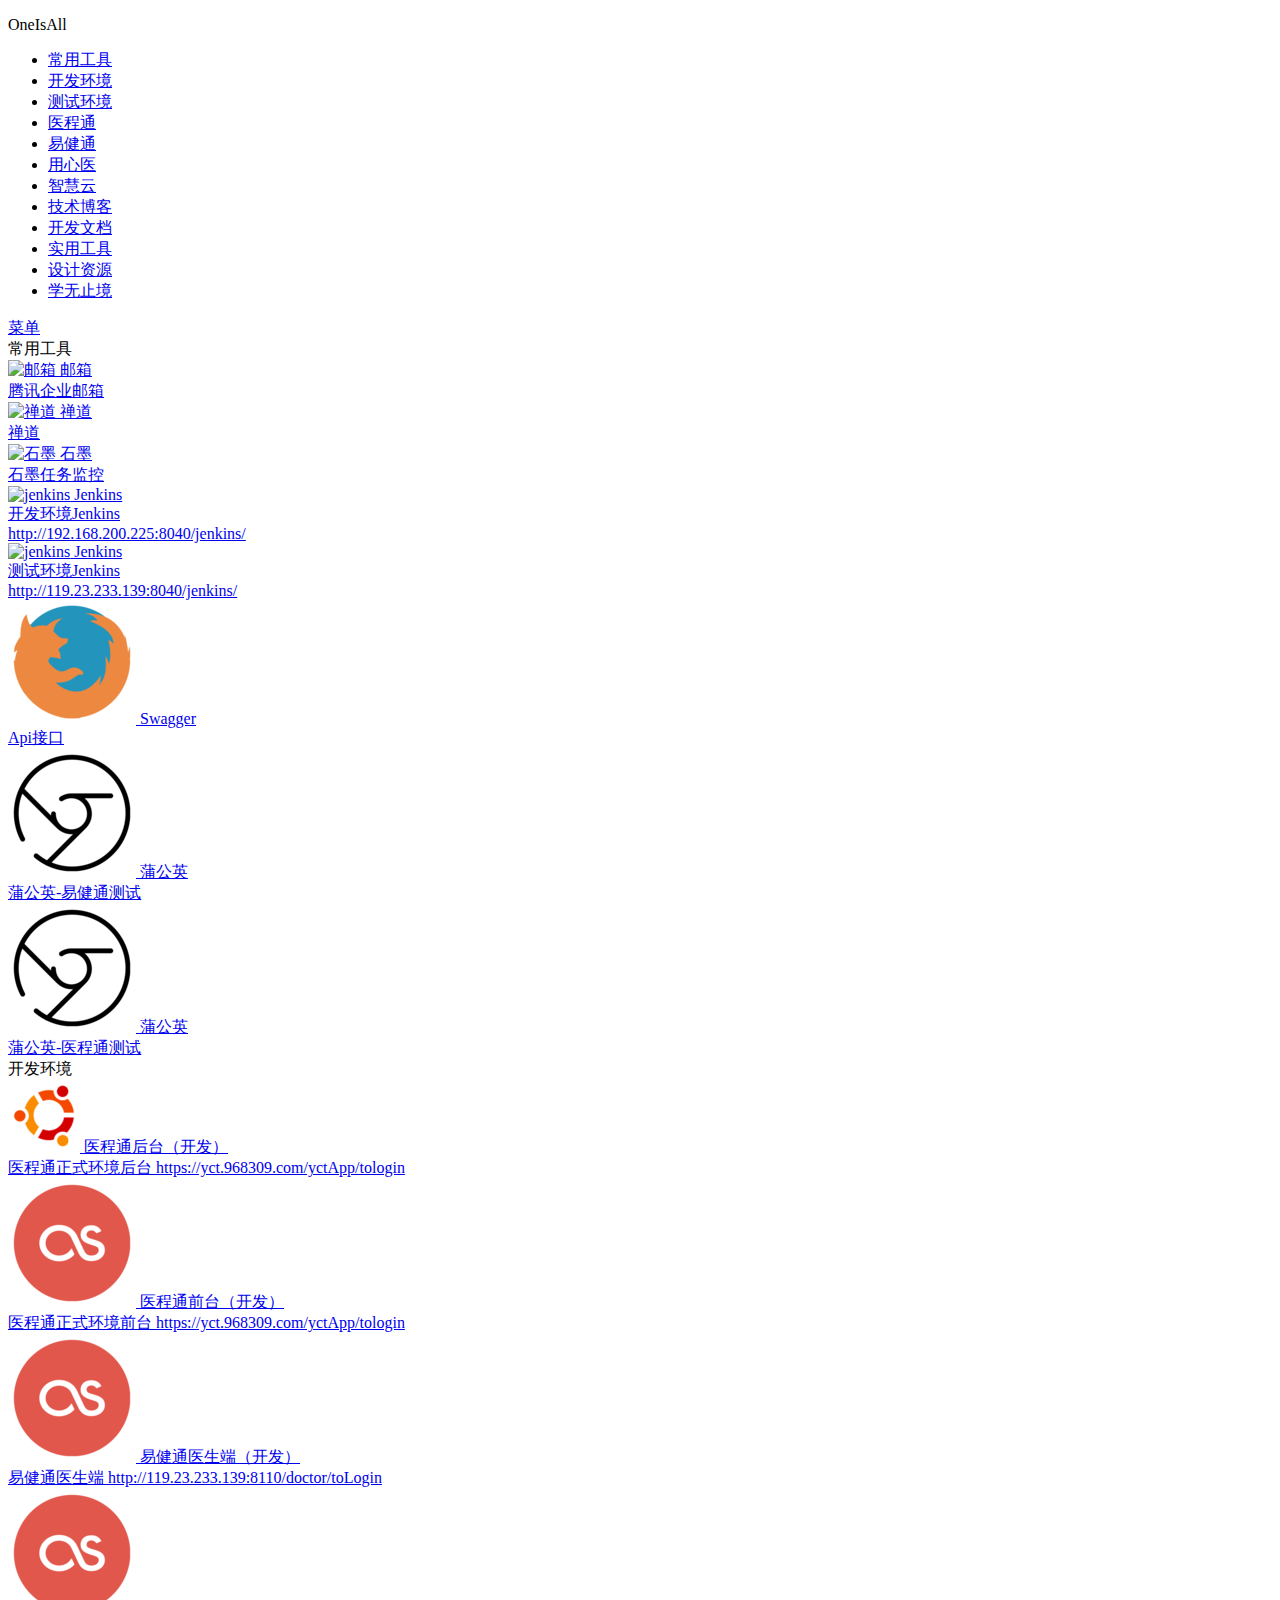
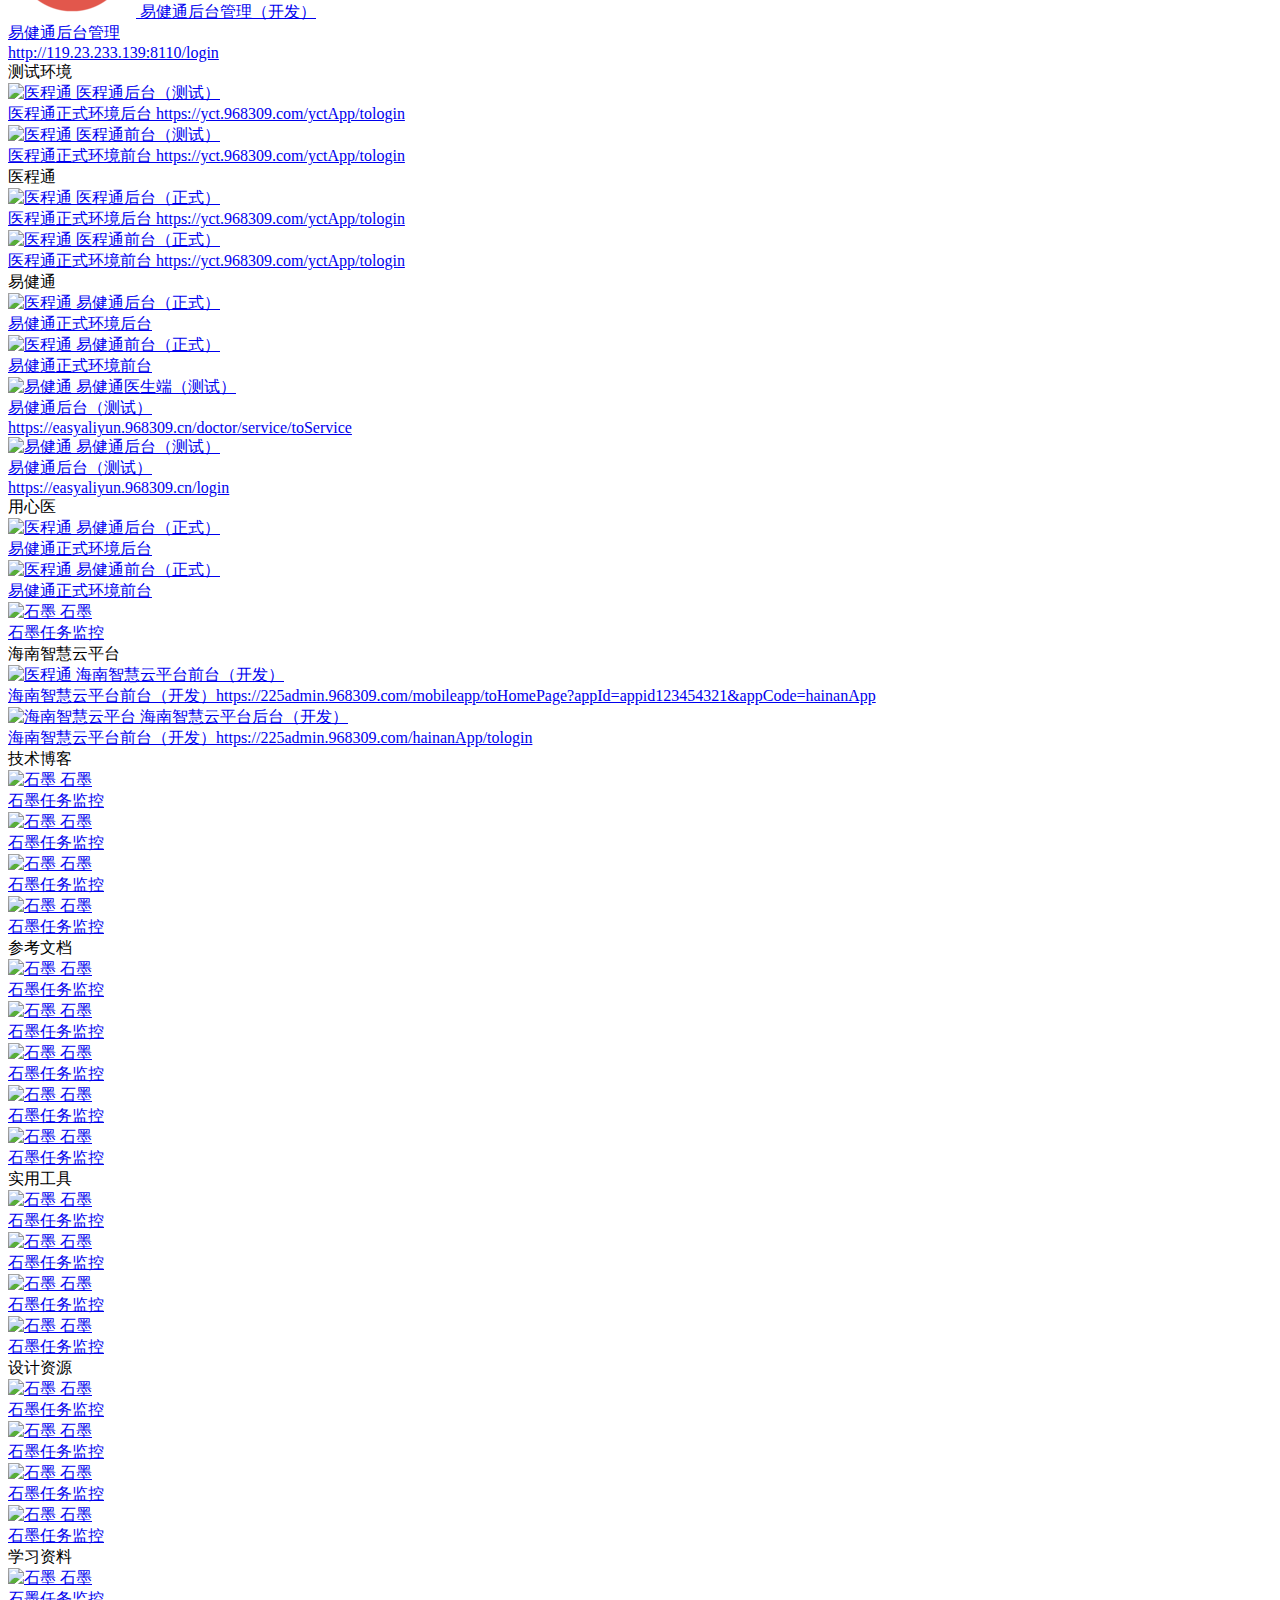
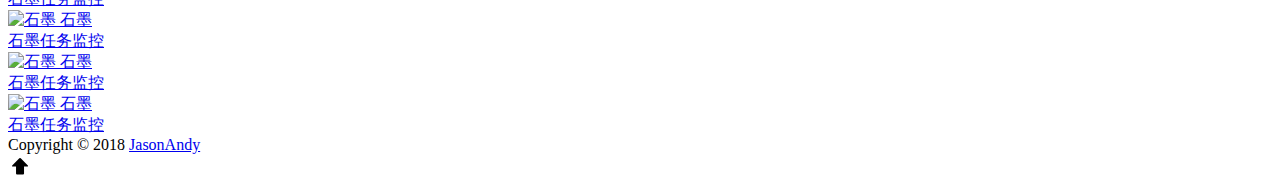
==== nav-page/sunshine-work/index.html @ 8d5a0e12 ":tada::star:" ====
<!DOCTYPE html>
<html lang="en">

<head>
    <meta charset="UTF-8">
    <meta name="viewport" content="width=device-width, initial-scale=1, maximum-scale=1, user-scalable=no">
    <title>One</title>
    <link rel="shortcut icon" href="favcion.ico" />
    <link rel="stylesheet" href="css/iconfont.css">
    <link rel="stylesheet" href="css/style.css">
</head>

<body>
    <div class="container" id="container">
       <!--  左边的主栏 -->
        <aside class="left-bar" id="leftBar">
           <!-- 左侧导航主标题 -->
            <div class="title">
                <p>OneIsAll</p>
            </div>
            <!-- 左侧导航栏目 -->
            <nav class="nav">
               <!--  <div class="item active"><a href=""><i class="iconfont icon-daohang2"></i>Nav-Jason</a><i class="line"></i></div>
                <div class="item active"><a href=""><i class="iconfont icon-daohang2"></i>Nav-Andy</a><i class="line"></i></div> -->
                <ul class="nav-item" id="navItem">
                   <!--  ID路由选择 active选中  -->
                    <li><a href="#bbs" class="active"><i class="iconfont icon-shequ"></i>常用工具</a></li>
                    <!-- 开发 测试 正式 环境 -->
                    <li><a href="#dev"><i class="iconfont icon-yunying"></i>开发环境</a></li>
                    <li><a href="#test"><i class="iconfont icon-yunying"></i>测试环境</a></li>
                    <!-- 项目分类 -->
                    <li><a href="#yct"><i class="iconfont icon-yunying"></i>医程通</a></li>
                    <li><a href="#yjt"><i class="iconfont icon-yunying"></i>易健通</a></li>
                    <li><a href="#yxy"><i class="iconfont icon-yunying"></i>用心医</a></li>
                    <li><a href="#hnzhypt"><i class="iconfont icon-yunying"></i>智慧云</a></li>
                    <!-- 开发学习工具博客类 -->
                    <li><a href="#sill"><i class="iconfont icon-tool"></i>技术博客</a></li>
                    <li><a href="#docs"><i class="iconfont icon-wendangdocument78"></i>开发文档</a></li>
                    <li><a href="#tools"><i class="iconfont icon-tool"></i>实用工具</a></li>
                    <li><a href="#design"><i class="iconfont icon-designer"></i>设计资源</a></li>
                    <li><a href="#study"><i class="iconfont icon-xuexi1"></i>学无止境</a></li>
                    <!-- <li class="download"><a href="https://github.com/geekape/geek-navigation"><i class="iconfont icon-github"></i>Github</a></li> -->
                </ul>
            </nav>
        </aside>
        <!-- 主页面的选择条   section -->
   <!-- <section class="main">
            <div id="mainContent">
                <div id="menu"><a href="#"></a></div>
                <div class="box">
                    <a href="#" name="bbs"></a>
                    <div class="sub-category">
                        <div><i class="iconfont icon-shequ"></i>WorkSpace</div>
                        <div>
                        <a target="_blank" href="http://blog.csdn.net/">
                            <div class="item">
                                <div class="logo"><img src="img/csdn.ico" alt="CNDS"> CNDS</div>
                                <div class="desc">中国最大的IT社区和服务平台</div>
                            </div>
                        </a>
                    </div>
                </div>
            </div>
        </section> -->

        <section class="main">
            <div id="mainContent">
                <!-- 手机端菜单 -->
                <div id="menu"><a href="#">菜单</a></div>

                <!-- 常用工具 -->
                <div class="box">
                    <a href="#" name="bbs"></a>
                    <div class="sub-category">
                        <div><i class="iconfont icon-shequ"></i>常用工具</div>
                    </div>
                    <div>
                        <a target="_blank" href="https://exmail.qq.com/cgi-bin/frame_html?sid=i8D00t4H-Obe73Mp,2&r=ca4cdac5aae8951e8f4c6522338d1d31">
                            <div class="item">
                                <div class="logo"><img src="img/fly.ico" alt="邮箱"> 邮箱</div>
                                <div class="desc">腾讯企业邮箱</div>
                            </div>
                        </a>
                        <a target="_blank" href="http://192.168.200.204/index.php?m=my&f=index">
                            <div class="item">
                                <div class="logo"><img src="img/box.ico" alt="禅道"> 禅道</div>
                                <div class="desc">禅道</div>
                            </div>
                        </a>
                        <a target="_blank" href="https://shimo.im/sheet/QhgoNO5Pv648gjIg/b4WsU">
                            <div class="item">
                                <div class="logo"><img src="img/fangge.ico" alt="石墨"> 石墨</div>
                                <div class="desc">石墨任务监控</div>
                            </div>
                        </a>
                         <a target="_blank" href="http://192.168.200.225:8040/jenkins/">
                            <div class="item">
                                <div class="logo"><img src="img/dev.ico" alt="jenkins"> Jenkins</div>
                                <div class="desc">开发环境Jenkins </br> http://192.168.200.225:8040/jenkins/</div>
                            </div>
                        </a>
                        <a target="_blank" href="http://119.23.233.139:8040/jenkins/">
                            <div class="item">
                                <div class="logo"><img src="img/fcb.ico" alt="jenkins"> Jenkins</div>
                                <div class="desc">测试环境Jenkins </br> http://119.23.233.139:8040/jenkins/</div>
                            </div>
                        </a>
                         <a target="_blank" href="http://apidoc.ucaner.cn">
                            <div class="item">
                                <div class="logo"><img src="img/firefox.ico" alt="Swagger"> Swagger</div>
                                <div class="desc">Api接口</div>
                            </div>
                        </a>
                        <a target="_blank" href="https://www.pgyer.com/iq42">
                            <div class="item">
                                <div class="logo"><img src="img/chrome.ico" alt="jenkins"> 蒲公英</div>
                                <div class="desc">蒲公英-易健通测试</div>
                            </div>
                        </a>
                        <a target="_blank" href="https://www.pgyer.com/9SgA">
                            <div class="item">
                                <div class="logo"><img src="img/chrome.ico" alt="jenkins"> 蒲公英</div>
                                <div class="desc">蒲公英-医程通测试</div>
                            </div>
                        </a>
                    </div>
                </div>

                <!--  开发环境 -->
                <div class="box">
                    <a href="" name="dev"></a>
                    <div class="sub-category">
                        <div><i class="iconfont icon-yunying"></i>开发环境</div>
                    </div>
                    <div>
                        <a target="_blank" href="https://yct.968309.com/yctApp/tologin">
                            <div class="item">
                               <div class="logo"><img src="img/ubuntu.ico" alt="医程通"> 医程通后台（开发）</div>
                                <div class="desc">医程通正式环境后台 https://yct.968309.com/yctApp/tologin</div>
                            </div>
                        </a>
                    </div>
                    <div>
                        <a target="_blank" href="https://yct.968309.com/yctApp/tologin">
                            <div class="item">
                               <div class="logo"><img src="img/lastfm.ico" alt="医程通"> 医程通前台（开发）</div>
                                <div class="desc">医程通正式环境前台 https://yct.968309.com/yctApp/tologin</div>
                            </div>
                        </a>
                    </div>
                    <div>
                        <a target="_blank" href="http://119.23.233.139:8110/doctor/toLogin">
                            <div class="item">
                               <div class="logo"><img src="img/lastfm.ico" alt="医程通"> 易健通医生端（开发）</div>
                                <div class="desc">易健通医生端 http://119.23.233.139:8110/doctor/toLogin</div>
                            </div>
                        </a>
                    </div>
                    <div>
                        <a target="_blank" href="http://119.23.233.139:8110/login">
                            <div class="item">
                               <div class="logo"><img src="img/lastfm.ico" alt="医程通"> 易健通后台管理（开发）</div>
                                <div class="desc">易健通后台管理 </br>http://119.23.233.139:8110/login</div>
                            </div>
                        </a>
                    </div>
                    
                </div>

               <!--  测试环境 -->
                <div class="box">
                    <a href="" name="test"></a>
                    <div class="sub-category">
                        <div><i class="iconfont icon-yunying"></i>测试环境</div>
                    </div>
                    <div>
                        <a target="_blank" href="https://yct.968309.com/yctApp/tologin">
                            <div class="item">
                               <div class="logo"><img src="img/fcb.ico" alt="医程通"> 医程通后台（测试）</div>
                                <div class="desc">医程通正式环境后台 https://yct.968309.com/yctApp/tologin</div>
                            </div>
                        </a>
                    </div>
                    <div>
                        <a target="_blank" href="https://yct.968309.com/yctApp/tologin">
                            <div class="item">
                               <div class="logo"><img src="img/fly.ico" alt="医程通"> 医程通前台（测试）</div>
                                <div class="desc">医程通正式环境前台 https://yct.968309.com/yctApp/tologin</div>
                            </div>
                        </a>
                    </div>
                </div>

                
                <!-- 医程通 -->
                <div class="box">
                    <a href="" name="yct"></a>
                    <div class="sub-category">
                        <div><i class="iconfont icon-yunying"></i>医程通</div>
                    </div>
                    <div>
                        <a target="_blank" href="https://yct.968309.com/yctApp/tologin">
                            <div class="item">
                               <div class="logo"><img src="img/fcb.ico" alt="医程通"> 医程通后台（正式）</div>
                                <div class="desc">医程通正式环境后台 https://yct.968309.com/yctApp/tologin</div>
                            </div>
                        </a>
                    </div>
                    <div>
                        <a target="_blank" href="https://yct.968309.com/yctApp/tologin">
                            <div class="item">
                               <div class="logo"><img src="img/fly.ico" alt="医程通"> 医程通前台（正式）</div>
                                <div class="desc">医程通正式环境前台 https://yct.968309.com/yctApp/tologin</div>
                            </div>
                        </a>
                    </div>
                </div>


                <!-- 易健通 -->
                <div class="box">
                    <a href="" name="yjt"></a>
                    <div class="sub-category">
                        <div><i class="iconfont icon-yunying"></i>易健通</div>
                    </div>
                    <div>
                        <a target="_blank" href="https://yct.968309.com/yctApp/tologin">
                            <div class="item">
                               <div class="logo"><img src="img/fangge.ico" alt="医程通"> 易健通后台（正式）</div>
                                <div class="desc"> 易健通正式环境后台</div>
                            </div>
                        </a>
                    </div>
                    <div>
                        <a target="_blank" href="https://yct.968309.com/yctApp/tologin">
                            <div class="item">
                               <div class="logo"><img src="img/box.ico" alt="医程通"> 易健通前台（正式）</div>
                                <div class="desc"> 易健通正式环境前台</div>
                            </div>
                        </a>
                    </div>
                    <div>
                        <a target="_blank" href="https://easyaliyun.968309.cn/doctor/service/toService">
                            <div class="item">
                               <div class="logo"><img src="img/fangge.ico" alt="易健通"> 易健通医生端（测试）</div>
                                <div class="desc"> 易健通后台（测试）</br> https://easyaliyun.968309.cn/doctor/service/toService </div>
                            </div>
                        </a>
                    </div>
                    <div>
                        <a target="_blank" href="https://easyaliyun.968309.cn/login">
                            <div class="item">
                               <div class="logo"><img src="img/fangge.ico" alt="易健通"> 易健通后台（测试）</div>
                                <div class="desc"> 易健通后台（测试）</br> https://easyaliyun.968309.cn/login </div>
                            </div>
                        </a>
                    </div>
                </div>


                 <!-- 用心医 -->
                <div class="box">
                    <a href="" name="yxy"></a>
                    <div class="sub-category">
                        <div><i class="iconfont icon-yunying"></i>用心医</div>
                    </div>
                    <div>
                        <a target="_blank" href="https://yct.968309.com/yctApp/tologin">
                            <div class="item">
                               <div class="logo"><img src="img/fly.ico" alt="医程通"> 易健通后台（正式）</div>
                                <div class="desc"> 易健通正式环境后台</div>
                            </div>
                        </a>
                    </div>
                    <div>
                        <a target="_blank" href="https://yct.968309.com/yctApp/tologin">
                            <div class="item">
                               <div class="logo"><img src="img/fangge.ico" alt="医程通"> 易健通前台（正式）</div>
                                <div class="desc"> 易健通正式环境前台</div>
                            </div>
                        </a>
                        <a target="_blank" href="https://shimo.im/sheet/QhgoNO5Pv648gjIg/b4WsU">
                            <div class="item">
                                <div class="logo"><img src="img/dev.ico" alt="石墨"> 石墨</div>
                                <div class="desc">石墨任务监控</div>
                            </div>
                        </a>
                    </div>
                </div>

                 <!-- 海南智慧云平台 -->
                <div class="box">
                    <a href="" name="hnzhypt"></a>
                    <div class="sub-category">
                        <div><i class="iconfont icon-yunying"></i>海南智慧云平台</div>
                    </div>
                    <div>
                        <a target="_blank" href="https://225admin.968309.com/mobileapp/toHomePage?appId=appid123454321&appCode=hainanApp">
                            <div class="item">
                               <div class="logo"><img src="img/fangge.ico" alt="医程通"> 海南智慧云平台前台（开发）</div>
                                <div class="desc"> 海南智慧云平台前台（开发）https://225admin.968309.com/mobileapp/toHomePage?appId=appid123454321&appCode=hainanApp</div>
                            </div>
                        </a>
                    </div>
                     <div>
                        <a target="_blank" href="https://225admin.968309.com/hainanApp/tologin">
                            <div class="item">
                               <div class="logo"><img src="img/fly.ico" alt="海南智慧云平台"> 海南智慧云平台后台（开发）</div>
                                <div class="desc"> 海南智慧云平台前台（开发）https://225admin.968309.com/hainanApp/tologin </div>
                            </div>
                        </a>
                    </div>
                </div>
                


                <!-- 技术博客 -->
                <div class="box">
                    <a href="#" name="sill"></a>
                    <div class="sub-category">
                        <div><i class="iconfont icon-blogger"></i>技术博客</div>
                    </div>
                    <div>
                        <a target="_blank" href="https://shimo.im/sheet/QhgoNO5Pv648gjIg/b4WsU">
                            <div class="item">
                                <div class="logo"><img src="img/fly.ico" alt="石墨"> 石墨</div>
                                <div class="desc">石墨任务监控</div>
                            </div>
                        </a>
                        <a target="_blank" href="https://shimo.im/sheet/QhgoNO5Pv648gjIg/b4WsU">
                            <div class="item">
                                <div class="logo"><img src="img/fangge.ico" alt="石墨"> 石墨</div>
                                <div class="desc">石墨任务监控</div>
                            </div>
                        </a>
                        <a target="_blank" href="https://shimo.im/sheet/QhgoNO5Pv648gjIg/b4WsU">
                            <div class="item">
                                <div class="logo"><img src="img/box.ico" alt="石墨"> 石墨</div>
                                <div class="desc">石墨任务监控</div>
                            </div>
                        </a>
                        <a target="_blank" href="https://shimo.im/sheet/QhgoNO5Pv648gjIg/b4WsU">
                            <div class="item">
                                <div class="logo"><img src="img/fcb.ico" alt="石墨"> 石墨</div>
                                <div class="desc">石墨任务监控</div>
                            </div>
                        </a>
                    </div>
                </div>


                <!-- 参考文档 -->
                <div class="box">
                    <a href="" name="docs"></a>
                    <div class="sub-category">
                        <div><i class="iconfont icon-wendangdocument78"></i>参考文档</div>
                    </div>
                    <div>
                        <a target="_blank" href="https://shimo.im/sheet/QhgoNO5Pv648gjIg/b4WsU">
                            <div class="item">
                                <div class="logo"><img src="img/fangge.ico" alt="石墨"> 石墨</div>
                                <div class="desc">石墨任务监控</div>
                            </div>
                        </a>
                        <a target="_blank" href="https://shimo.im/sheet/QhgoNO5Pv648gjIg/b4WsU">
                            <div class="item">
                                <div class="logo"><img src="img/fangge.ico" alt="石墨"> 石墨</div>
                                <div class="desc">石墨任务监控</div>
                            </div>
                        </a>
                        <a target="_blank" href="https://shimo.im/sheet/QhgoNO5Pv648gjIg/b4WsU">
                            <div class="item">
                                <div class="logo"><img src="img/fangge.ico" alt="石墨"> 石墨</div>
                                <div class="desc">石墨任务监控</div>
                            </div>
                        </a>
                        <a target="_blank" href="https://shimo.im/sheet/QhgoNO5Pv648gjIg/b4WsU">
                            <div class="item">
                                <div class="logo"><img src="img/fangge.ico" alt="石墨"> 石墨</div>
                                <div class="desc">石墨任务监控</div>
                            </div>
                        </a>
                        <a target="_blank" href="https://shimo.im/sheet/QhgoNO5Pv648gjIg/b4WsU">
                            <div class="item">
                                <div class="logo"><img src="img/fangge.ico" alt="石墨"> 石墨</div>
                                <div class="desc">石墨任务监控</div>
                            </div>
                        </a>
                    </div>
                </div>


                <!-- 实用工具 -->
                <div class="box">
                    <a href="" name="tools"></a>
                    <div class="sub-category">
                        <div><i class="iconfont icon-tool"></i>实用工具</div>
                    </div>
                    <div>
                        <a target="_blank" href="https://shimo.im/sheet/QhgoNO5Pv648gjIg/b4WsU">
                            <div class="item">
                                <div class="logo"><img src="img/fangge.ico" alt="石墨"> 石墨</div>
                                <div class="desc">石墨任务监控</div>
                            </div>
                        </a>
                        <a target="_blank" href="https://shimo.im/sheet/QhgoNO5Pv648gjIg/b4WsU">
                            <div class="item">
                                <div class="logo"><img src="img/fangge.ico" alt="石墨"> 石墨</div>
                                <div class="desc">石墨任务监控</div>
                            </div>
                        </a>
                        <a target="_blank" href="https://shimo.im/sheet/QhgoNO5Pv648gjIg/b4WsU">
                            <div class="item">
                                <div class="logo"><img src="img/fangge.ico" alt="石墨"> 石墨</div>
                                <div class="desc">石墨任务监控</div>
                            </div>
                        </a>
                        <a target="_blank" href="https://shimo.im/sheet/QhgoNO5Pv648gjIg/b4WsU">
                            <div class="item">
                                <div class="logo"><img src="img/fangge.ico" alt="石墨"> 石墨</div>
                                <div class="desc">石墨任务监控</div>
                            </div>
                        </a>
                    </div>
                </div>


                <!-- 设计资源 -->
                <div class="box">
                    <a href="" name="design"></a>
                    <div class="sub-category">
                        <div><i class="iconfont icon-wendangdocument78"></i>设计资源</div>
                    </div>
                    <div>
                        <a target="_blank" href="https://shimo.im/sheet/QhgoNO5Pv648gjIg/b4WsU">
                            <div class="item">
                                <div class="logo"><img src="img/fangge.ico" alt="石墨"> 石墨</div>
                                <div class="desc">石墨任务监控</div>
                            </div>
                        </a>
                        <a target="_blank" href="https://shimo.im/sheet/QhgoNO5Pv648gjIg/b4WsU">
                            <div class="item">
                                <div class="logo"><img src="img/fangge.ico" alt="石墨"> 石墨</div>
                                <div class="desc">石墨任务监控</div>
                            </div>
                        </a>
                        <a target="_blank" href="https://shimo.im/sheet/QhgoNO5Pv648gjIg/b4WsU">
                            <div class="item">
                                <div class="logo"><img src="img/fangge.ico" alt="石墨"> 石墨</div>
                                <div class="desc">石墨任务监控</div>
                            </div>
                        </a>
                        <a target="_blank" href="https://shimo.im/sheet/QhgoNO5Pv648gjIg/b4WsU">
                            <div class="item">
                                <div class="logo"><img src="img/fangge.ico" alt="石墨"> 石墨</div>
                                <div class="desc">石墨任务监控</div>
                            </div>
                        </a>
                    </div>
                </div>


				<!-- 学无止境 -->
                <div class="box">
                    <a href="#" name="study"></a>
                    <div class="sub-category">
                        <div><i class="iconfont icon-xuexi1"></i>学习资料</div>
                    </div>
                    <div>
                         <a target="_blank" href="https://shimo.im/sheet/QhgoNO5Pv648gjIg/b4WsU">
                            <div class="item">
                                <div class="logo"><img src="img/fangge.ico" alt="石墨"> 石墨</div>
                                <div class="desc">石墨任务监控</div>
                            </div>
                        </a>
                        <a target="_blank" href="https://shimo.im/sheet/QhgoNO5Pv648gjIg/b4WsU">
                            <div class="item">
                                <div class="logo"><img src="img/fangge.ico" alt="石墨"> 石墨</div>
                                <div class="desc">石墨任务监控</div>
                            </div>
                        </a>
                        <a target="_blank" href="https://shimo.im/sheet/QhgoNO5Pv648gjIg/b4WsU">
                            <div class="item">
                                <div class="logo"><img src="img/fangge.ico" alt="石墨"> 石墨</div>
                                <div class="desc">石墨任务监控</div>
                            </div>
                        </a>
                        <a target="_blank" href="https://shimo.im/sheet/QhgoNO5Pv648gjIg/b4WsU">
                            <div class="item">
                                <div class="logo"><img src="img/fangge.ico" alt="石墨"> 石墨</div>
                                <div class="desc">石墨任务监控</div>
                            </div>
                        </a>
                    </div>
                </div>
                <!--  尾部 -->
                <footer class="footer">
                    <div class="copyright">
                        <div>
                            Copyright © 2018
                            <a href="https://github.com/Jasonandy">JasonAndy</a>
                        </div>
                    </div>
                </footer>
                <div id="fixedBar"><svg class="Zi Zi--BackToTop" title="回到顶部" fill="currentColor" viewBox="0 0 24 24" width="24" height="24"><path d="M16.036 19.59a1 1 0 0 1-.997.995H9.032a.996.996 0 0 1-.997-.996v-7.005H5.03c-1.1 0-1.36-.633-.578-1.416L11.33 4.29a1.003 1.003 0 0 1 1.412 0l6.878 6.88c.782.78.523 1.415-.58 1.415h-3.004v7.005z"></path></svg></div>
        </section>
        <!-- javaScript  效果-->
        <script src="js/jquery.js"></script>
        <script>
        var oMenu = document.getElementById('menu');
        var oBtn = oMenu.getElementsByTagName('a')[0];
        var oLeftBar = document.getElementById('leftBar');
        oBtn.onclick = function() {
            if (oLeftBar.offsetLeft == 0) {
                oLeftBar.style.left = -249 + 'px';
            } else {
                oLeftBar.style.left = 0 + 'px';
            }
            if (document.documentElement.clientWidth <= 481) {
                document.onclick = function() {
                    if (oLeftBar.offsetLeft == 0) {
                        console.log(123);
                        oLeftBar.style.left = -249 + 'px';
                    }
                }
            }
        }

        var oNavItem = document.getElementById('navItem');
        var aA = oNavItem.getElementsByTagName('a');
        for(var i=0; i<aA.length; i++) {
        	aA[i].onclick = function() {
        		for(var j=0; j<aA.length; j++) {
        			aA[j].className = '';
        		}
        		this.className = 'active';
        	}
        }

        $(window).scroll(function() {
            if($(window).scrollTop() >= 200){
                $('#fixedBar').fadeIn(300);
            }else{
                $('#fixedBar').fadeOut(300);
            }
        });
        $('#fixedBar').click(function() {
            $('html,body').animate({scrollTop:'0px'},800);
        })
        </script>
</body>
</html>
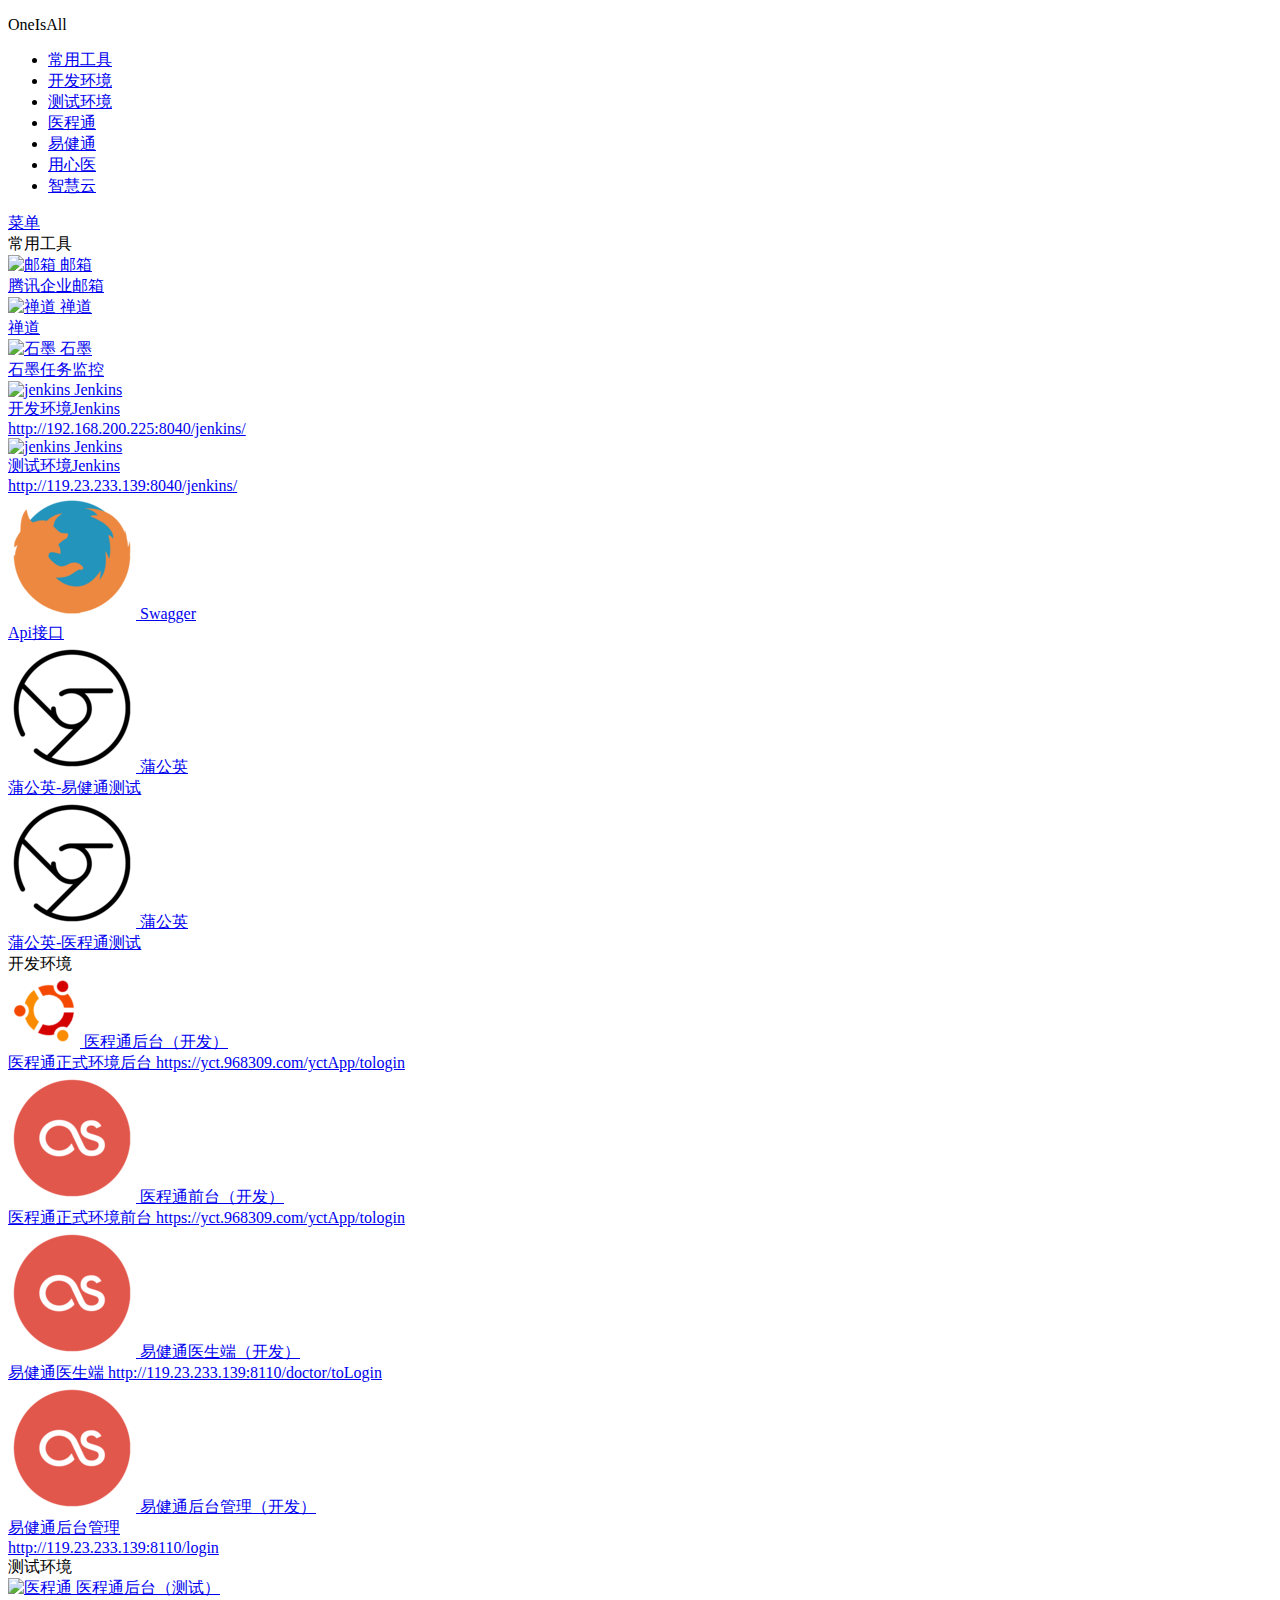
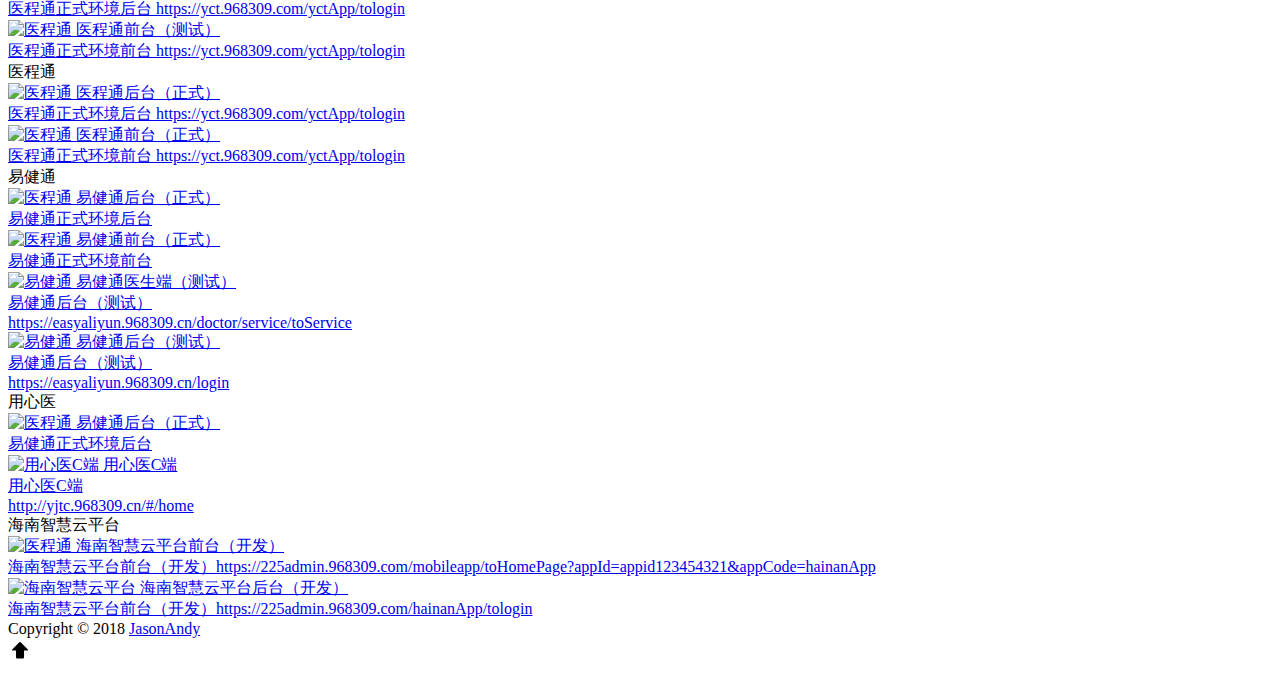
==== commit 9e60bfa4: ":tada:" ====
--- a/nav-page/sunshine-work/index.html
+++ b/nav-page/sunshine-work/index.html
@@ -24,7 +24,7 @@
                 <div class="item active"><a href=""><i class="iconfont icon-daohang2"></i>Nav-Andy</a><i class="line"></i></div> -->
                 <ul class="nav-item" id="navItem">
                    <!--  ID路由选择 active选中  -->
-                    <li><a href="#bbs" class="active"><i class="iconfont icon-shequ"></i>常用工具</a></li>
+                    <li><a href="#tool" class="active"><i class="iconfont icon-shequ"></i>常用工具</a></li>
                     <!-- 开发 测试 正式 环境 -->
                     <li><a href="#dev"><i class="iconfont icon-yunying"></i>开发环境</a></li>
                     <li><a href="#test"><i class="iconfont icon-yunying"></i>测试环境</a></li>
@@ -34,11 +34,7 @@
                     <li><a href="#yxy"><i class="iconfont icon-yunying"></i>用心医</a></li>
                     <li><a href="#hnzhypt"><i class="iconfont icon-yunying"></i>智慧云</a></li>
                     <!-- 开发学习工具博客类 -->
-                    <li><a href="#sill"><i class="iconfont icon-tool"></i>技术博客</a></li>
-                    <li><a href="#docs"><i class="iconfont icon-wendangdocument78"></i>开发文档</a></li>
-                    <li><a href="#tools"><i class="iconfont icon-tool"></i>实用工具</a></li>
-                    <li><a href="#design"><i class="iconfont icon-designer"></i>设计资源</a></li>
-                    <li><a href="#study"><i class="iconfont icon-xuexi1"></i>学无止境</a></li>
+                  
                     <!-- <li class="download"><a href="https://github.com/geekape/geek-navigation"><i class="iconfont icon-github"></i>Github</a></li> -->
                 </ul>
             </nav>
@@ -70,7 +66,7 @@
 
                 <!-- 常用工具 -->
                 <div class="box">
-                    <a href="#" name="bbs"></a>
+                    <a href="#" name="tool"></a>
                     <div class="sub-category">
                         <div><i class="iconfont icon-shequ"></i>常用工具</div>
                     </div>
@@ -273,16 +269,10 @@
                         </a>
                     </div>
                     <div>
-                        <a target="_blank" href="https://yct.968309.com/yctApp/tologin">
-                            <div class="item">
-                               <div class="logo"><img src="img/fangge.ico" alt="医程通"> 易健通前台（正式）</div>
-                                <div class="desc"> 易健通正式环境前台</div>
-                            </div>
-                        </a>
-                        <a target="_blank" href="https://shimo.im/sheet/QhgoNO5Pv648gjIg/b4WsU">
-                            <div class="item">
-                                <div class="logo"><img src="img/dev.ico" alt="石墨"> 石墨</div>
-                                <div class="desc">石墨任务监控</div>
+                        <a target="_blank" href="http://yjtc.968309.cn/#/home">
+                            <div class="item">
+                                <div class="logo"><img src="img/dev.ico" alt="用心医C端"> 用心医C端</div>
+                                <div class="desc">用心医C端 </br> http://yjtc.968309.cn/#/home</div>
                             </div>
                         </a>
                     </div>
@@ -314,185 +304,6 @@
                 
 
 
-                <!-- 技术博客 -->
-                <div class="box">
-                    <a href="#" name="sill"></a>
-                    <div class="sub-category">
-                        <div><i class="iconfont icon-blogger"></i>技术博客</div>
-                    </div>
-                    <div>
-                        <a target="_blank" href="https://shimo.im/sheet/QhgoNO5Pv648gjIg/b4WsU">
-                            <div class="item">
-                                <div class="logo"><img src="img/fly.ico" alt="石墨"> 石墨</div>
-                                <div class="desc">石墨任务监控</div>
-                            </div>
-                        </a>
-                        <a target="_blank" href="https://shimo.im/sheet/QhgoNO5Pv648gjIg/b4WsU">
-                            <div class="item">
-                                <div class="logo"><img src="img/fangge.ico" alt="石墨"> 石墨</div>
-                                <div class="desc">石墨任务监控</div>
-                            </div>
-                        </a>
-                        <a target="_blank" href="https://shimo.im/sheet/QhgoNO5Pv648gjIg/b4WsU">
-                            <div class="item">
-                                <div class="logo"><img src="img/box.ico" alt="石墨"> 石墨</div>
-                                <div class="desc">石墨任务监控</div>
-                            </div>
-                        </a>
-                        <a target="_blank" href="https://shimo.im/sheet/QhgoNO5Pv648gjIg/b4WsU">
-                            <div class="item">
-                                <div class="logo"><img src="img/fcb.ico" alt="石墨"> 石墨</div>
-                                <div class="desc">石墨任务监控</div>
-                            </div>
-                        </a>
-                    </div>
-                </div>
-
-
-                <!-- 参考文档 -->
-                <div class="box">
-                    <a href="" name="docs"></a>
-                    <div class="sub-category">
-                        <div><i class="iconfont icon-wendangdocument78"></i>参考文档</div>
-                    </div>
-                    <div>
-                        <a target="_blank" href="https://shimo.im/sheet/QhgoNO5Pv648gjIg/b4WsU">
-                            <div class="item">
-                                <div class="logo"><img src="img/fangge.ico" alt="石墨"> 石墨</div>
-                                <div class="desc">石墨任务监控</div>
-                            </div>
-                        </a>
-                        <a target="_blank" href="https://shimo.im/sheet/QhgoNO5Pv648gjIg/b4WsU">
-                            <div class="item">
-                                <div class="logo"><img src="img/fangge.ico" alt="石墨"> 石墨</div>
-                                <div class="desc">石墨任务监控</div>
-                            </div>
-                        </a>
-                        <a target="_blank" href="https://shimo.im/sheet/QhgoNO5Pv648gjIg/b4WsU">
-                            <div class="item">
-                                <div class="logo"><img src="img/fangge.ico" alt="石墨"> 石墨</div>
-                                <div class="desc">石墨任务监控</div>
-                            </div>
-                        </a>
-                        <a target="_blank" href="https://shimo.im/sheet/QhgoNO5Pv648gjIg/b4WsU">
-                            <div class="item">
-                                <div class="logo"><img src="img/fangge.ico" alt="石墨"> 石墨</div>
-                                <div class="desc">石墨任务监控</div>
-                            </div>
-                        </a>
-                        <a target="_blank" href="https://shimo.im/sheet/QhgoNO5Pv648gjIg/b4WsU">
-                            <div class="item">
-                                <div class="logo"><img src="img/fangge.ico" alt="石墨"> 石墨</div>
-                                <div class="desc">石墨任务监控</div>
-                            </div>
-                        </a>
-                    </div>
-                </div>
-
-
-                <!-- 实用工具 -->
-                <div class="box">
-                    <a href="" name="tools"></a>
-                    <div class="sub-category">
-                        <div><i class="iconfont icon-tool"></i>实用工具</div>
-                    </div>
-                    <div>
-                        <a target="_blank" href="https://shimo.im/sheet/QhgoNO5Pv648gjIg/b4WsU">
-                            <div class="item">
-                                <div class="logo"><img src="img/fangge.ico" alt="石墨"> 石墨</div>
-                                <div class="desc">石墨任务监控</div>
-                            </div>
-                        </a>
-                        <a target="_blank" href="https://shimo.im/sheet/QhgoNO5Pv648gjIg/b4WsU">
-                            <div class="item">
-                                <div class="logo"><img src="img/fangge.ico" alt="石墨"> 石墨</div>
-                                <div class="desc">石墨任务监控</div>
-                            </div>
-                        </a>
-                        <a target="_blank" href="https://shimo.im/sheet/QhgoNO5Pv648gjIg/b4WsU">
-                            <div class="item">
-                                <div class="logo"><img src="img/fangge.ico" alt="石墨"> 石墨</div>
-                                <div class="desc">石墨任务监控</div>
-                            </div>
-                        </a>
-                        <a target="_blank" href="https://shimo.im/sheet/QhgoNO5Pv648gjIg/b4WsU">
-                            <div class="item">
-                                <div class="logo"><img src="img/fangge.ico" alt="石墨"> 石墨</div>
-                                <div class="desc">石墨任务监控</div>
-                            </div>
-                        </a>
-                    </div>
-                </div>
-
-
-                <!-- 设计资源 -->
-                <div class="box">
-                    <a href="" name="design"></a>
-                    <div class="sub-category">
-                        <div><i class="iconfont icon-wendangdocument78"></i>设计资源</div>
-                    </div>
-                    <div>
-                        <a target="_blank" href="https://shimo.im/sheet/QhgoNO5Pv648gjIg/b4WsU">
-                            <div class="item">
-                                <div class="logo"><img src="img/fangge.ico" alt="石墨"> 石墨</div>
-                                <div class="desc">石墨任务监控</div>
-                            </div>
-                        </a>
-                        <a target="_blank" href="https://shimo.im/sheet/QhgoNO5Pv648gjIg/b4WsU">
-                            <div class="item">
-                                <div class="logo"><img src="img/fangge.ico" alt="石墨"> 石墨</div>
-                                <div class="desc">石墨任务监控</div>
-                            </div>
-                        </a>
-                        <a target="_blank" href="https://shimo.im/sheet/QhgoNO5Pv648gjIg/b4WsU">
-                            <div class="item">
-                                <div class="logo"><img src="img/fangge.ico" alt="石墨"> 石墨</div>
-                                <div class="desc">石墨任务监控</div>
-                            </div>
-                        </a>
-                        <a target="_blank" href="https://shimo.im/sheet/QhgoNO5Pv648gjIg/b4WsU">
-                            <div class="item">
-                                <div class="logo"><img src="img/fangge.ico" alt="石墨"> 石墨</div>
-                                <div class="desc">石墨任务监控</div>
-                            </div>
-                        </a>
-                    </div>
-                </div>
-
-
-				<!-- 学无止境 -->
-                <div class="box">
-                    <a href="#" name="study"></a>
-                    <div class="sub-category">
-                        <div><i class="iconfont icon-xuexi1"></i>学习资料</div>
-                    </div>
-                    <div>
-                         <a target="_blank" href="https://shimo.im/sheet/QhgoNO5Pv648gjIg/b4WsU">
-                            <div class="item">
-                                <div class="logo"><img src="img/fangge.ico" alt="石墨"> 石墨</div>
-                                <div class="desc">石墨任务监控</div>
-                            </div>
-                        </a>
-                        <a target="_blank" href="https://shimo.im/sheet/QhgoNO5Pv648gjIg/b4WsU">
-                            <div class="item">
-                                <div class="logo"><img src="img/fangge.ico" alt="石墨"> 石墨</div>
-                                <div class="desc">石墨任务监控</div>
-                            </div>
-                        </a>
-                        <a target="_blank" href="https://shimo.im/sheet/QhgoNO5Pv648gjIg/b4WsU">
-                            <div class="item">
-                                <div class="logo"><img src="img/fangge.ico" alt="石墨"> 石墨</div>
-                                <div class="desc">石墨任务监控</div>
-                            </div>
-                        </a>
-                        <a target="_blank" href="https://shimo.im/sheet/QhgoNO5Pv648gjIg/b4WsU">
-                            <div class="item">
-                                <div class="logo"><img src="img/fangge.ico" alt="石墨"> 石墨</div>
-                                <div class="desc">石墨任务监控</div>
-                            </div>
-                        </a>
-                    </div>
-                </div>
                 <!--  尾部 -->
                 <footer class="footer">
                     <div class="copyright">
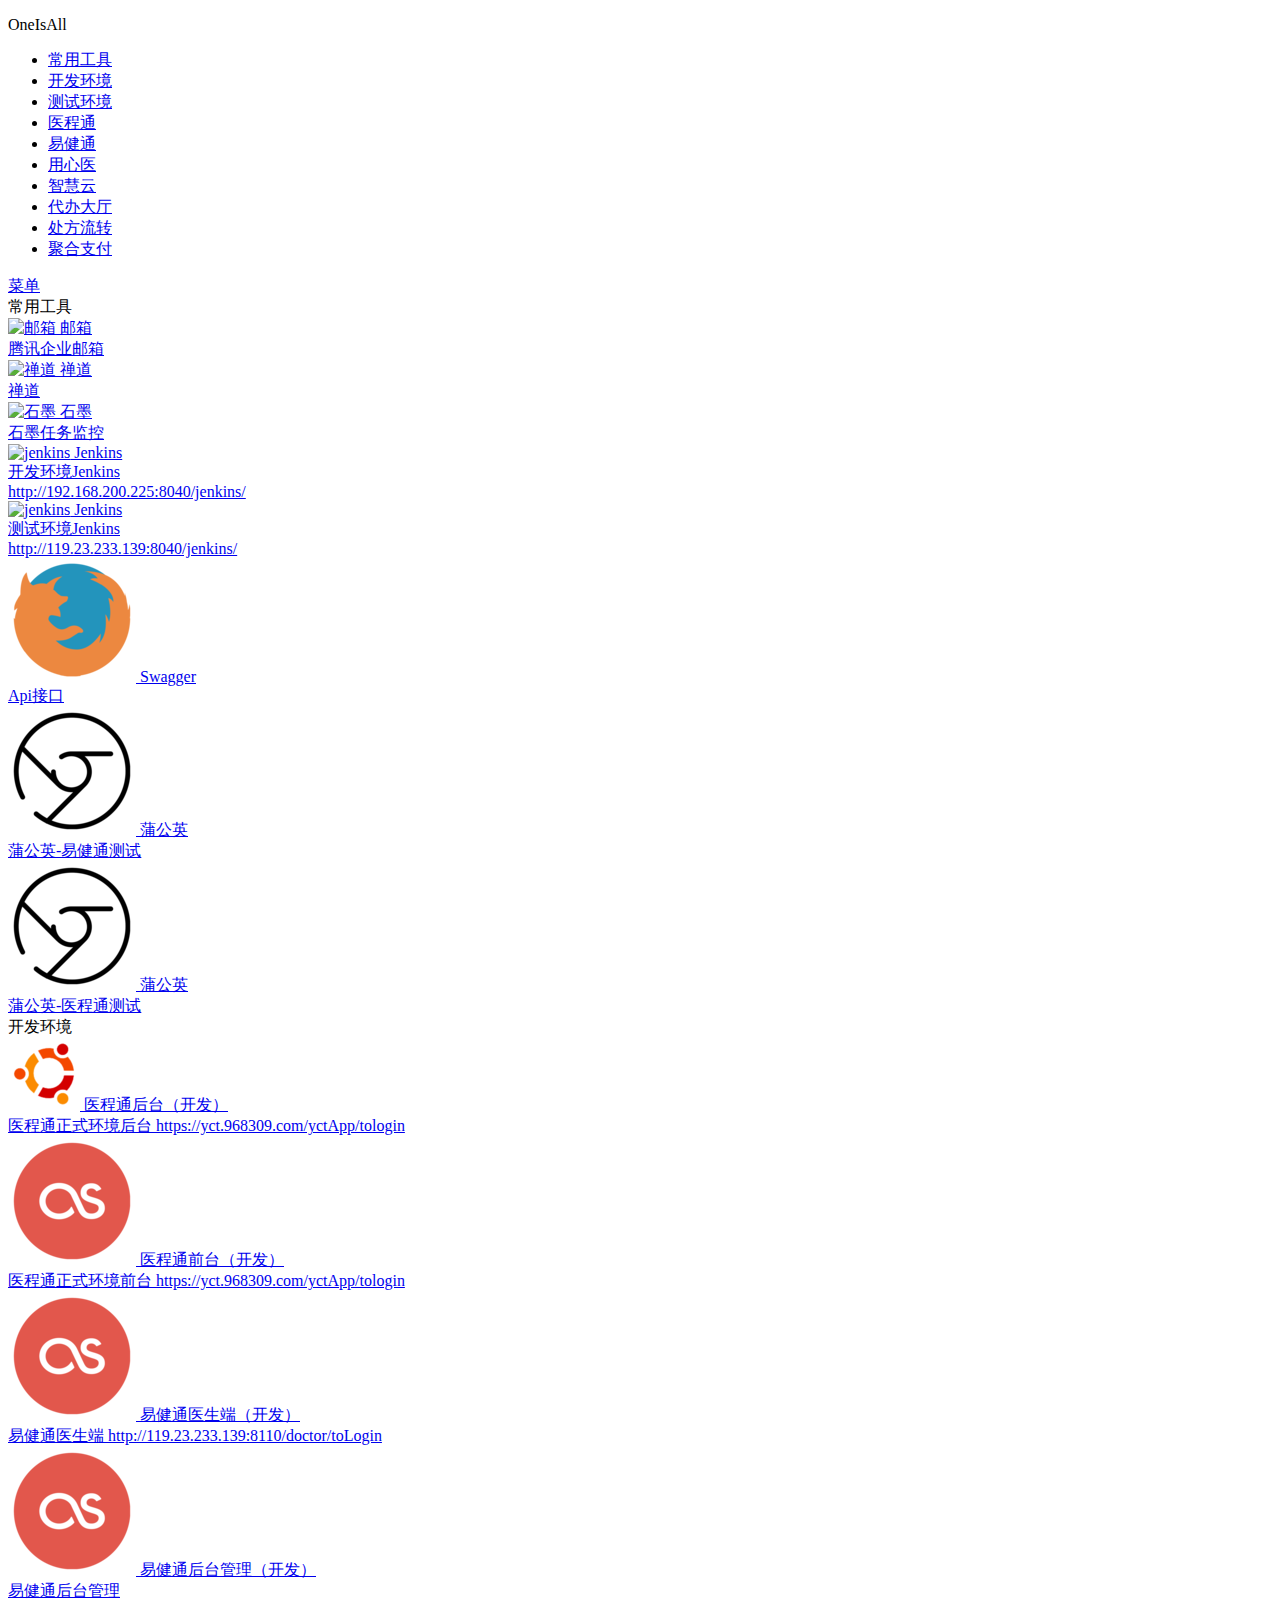
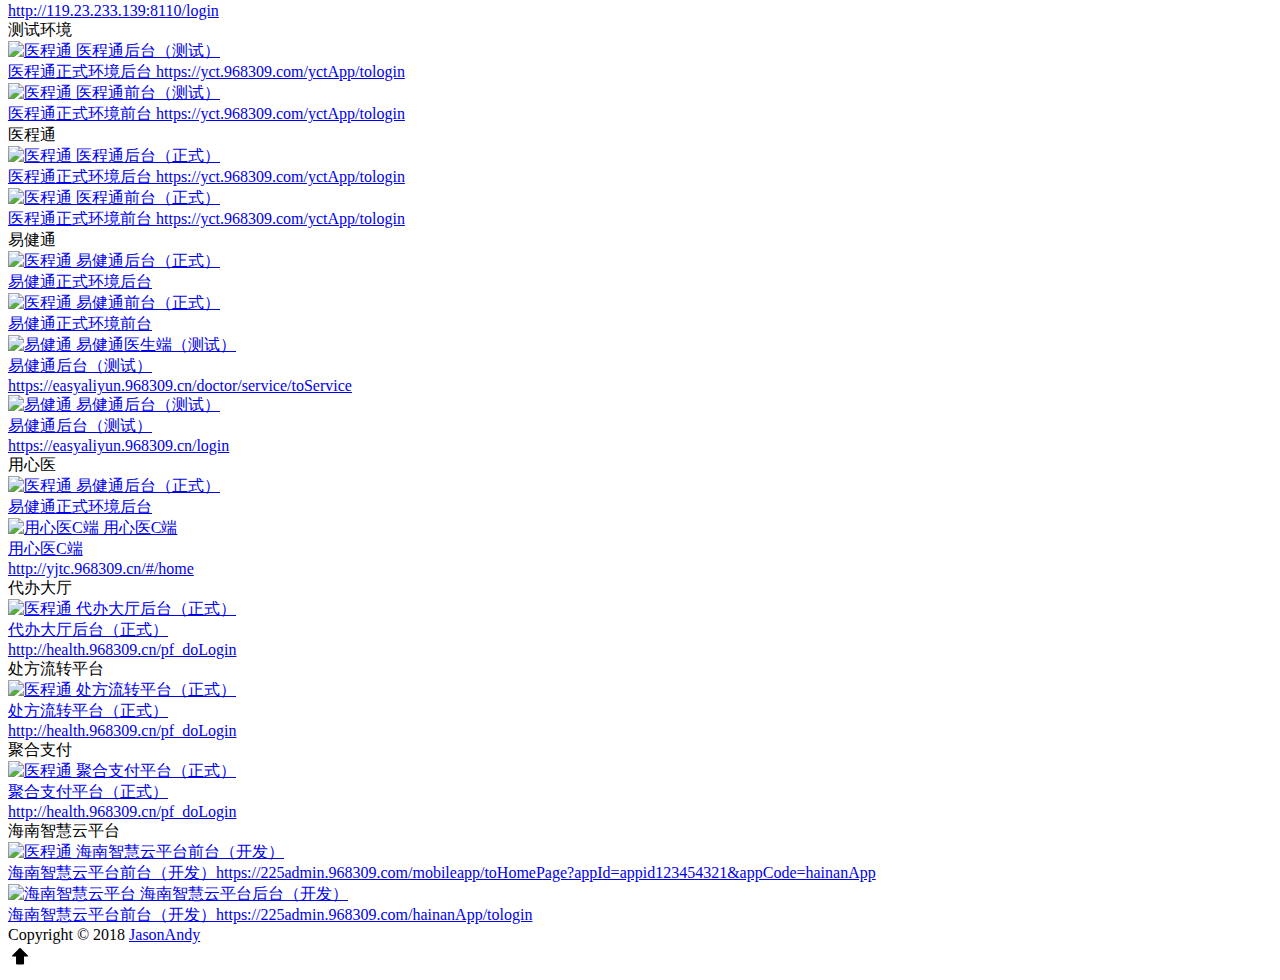
==== commit 991967ef: ":tada:" ====
--- a/nav-page/sunshine-work/index.html
+++ b/nav-page/sunshine-work/index.html
@@ -33,6 +33,9 @@
                     <li><a href="#yjt"><i class="iconfont icon-yunying"></i>易健通</a></li>
                     <li><a href="#yxy"><i class="iconfont icon-yunying"></i>用心医</a></li>
                     <li><a href="#hnzhypt"><i class="iconfont icon-yunying"></i>智慧云</a></li>
+                    <li><a href="#dbdt"><i class="iconfont icon-yunying"></i>代办大厅</a></li>
+                    <li><a href="#cflzpt"><i class="iconfont icon-yunying"></i>处方流转</a></li>
+                    <li><a href="#jhzf"><i class="iconfont icon-yunying"></i>聚合支付</a></li>
                     <!-- 开发学习工具博客类 -->
                   
                     <!-- <li class="download"><a href="https://github.com/geekape/geek-navigation"><i class="iconfont icon-github"></i>Github</a></li> -->
@@ -254,7 +257,7 @@
                 </div>
 
 
-                 <!-- 用心医 -->
+                <!-- 用心医 -->
                 <div class="box">
                     <a href="" name="yxy"></a>
                     <div class="sub-category">
@@ -273,6 +276,53 @@
                             <div class="item">
                                 <div class="logo"><img src="img/dev.ico" alt="用心医C端"> 用心医C端</div>
                                 <div class="desc">用心医C端 </br> http://yjtc.968309.cn/#/home</div>
+                            </div>
+                        </a>
+                    </div>
+                </div>
+                <!-- 代办大厅 -->
+                <div class="box">
+                    <a href="" name="dbdt"></a>
+                    <div class="sub-category">
+                        <div><i class="iconfont icon-yunying"></i>代办大厅</div>
+                    </div>
+                    <div>
+                        <a target="_blank" href="http://health.968309.cn/pf_doLogin#">
+                            <div class="item">
+                               <div class="logo"><img src="img/box.ico" alt="医程通"> 代办大厅后台（正式）</div>
+                                <div class="desc"> 代办大厅后台（正式） </br>http://health.968309.cn/pf_doLogin</div>
+                            </div>
+                        </a>
+                    </div>
+                </div>
+
+                 <!-- 处方流转平台 -->
+                <div class="box">
+                    <a href="" name="cflzpt"></a>
+                    <div class="sub-category">
+                        <div><i class="iconfont icon-yunying"></i>处方流转平台</div>
+                    </div>
+                    <div>
+                        <a target="_blank" href="http://health.968309.cn/pf_doLogin#">
+                            <div class="item">
+                               <div class="logo"><img src="img/fcb.ico" alt="医程通"> 处方流转平台（正式）</div>
+                                <div class="desc"> 处方流转平台（正式） </br>http://health.968309.cn/pf_doLogin </div>
+                            </div>
+                        </a>
+                    </div>
+                </div>
+
+                <!-- 聚合支付 -->
+                <div class="box">
+                    <a href="" name="jhzf"></a>
+                    <div class="sub-category">
+                        <div><i class="iconfont icon-yunying"></i>聚合支付</div>
+                    </div>
+                    <div>
+                        <a target="_blank" href="http://health.968309.cn/pf_doLogin#">
+                            <div class="item">
+                               <div class="logo"><img src="img/fcb.ico" alt="医程通"> 聚合支付平台（正式）</div>
+                                <div class="desc"> 聚合支付平台（正式） </br>http://health.968309.cn/pf_doLogin </div>
                             </div>
                         </a>
                     </div>
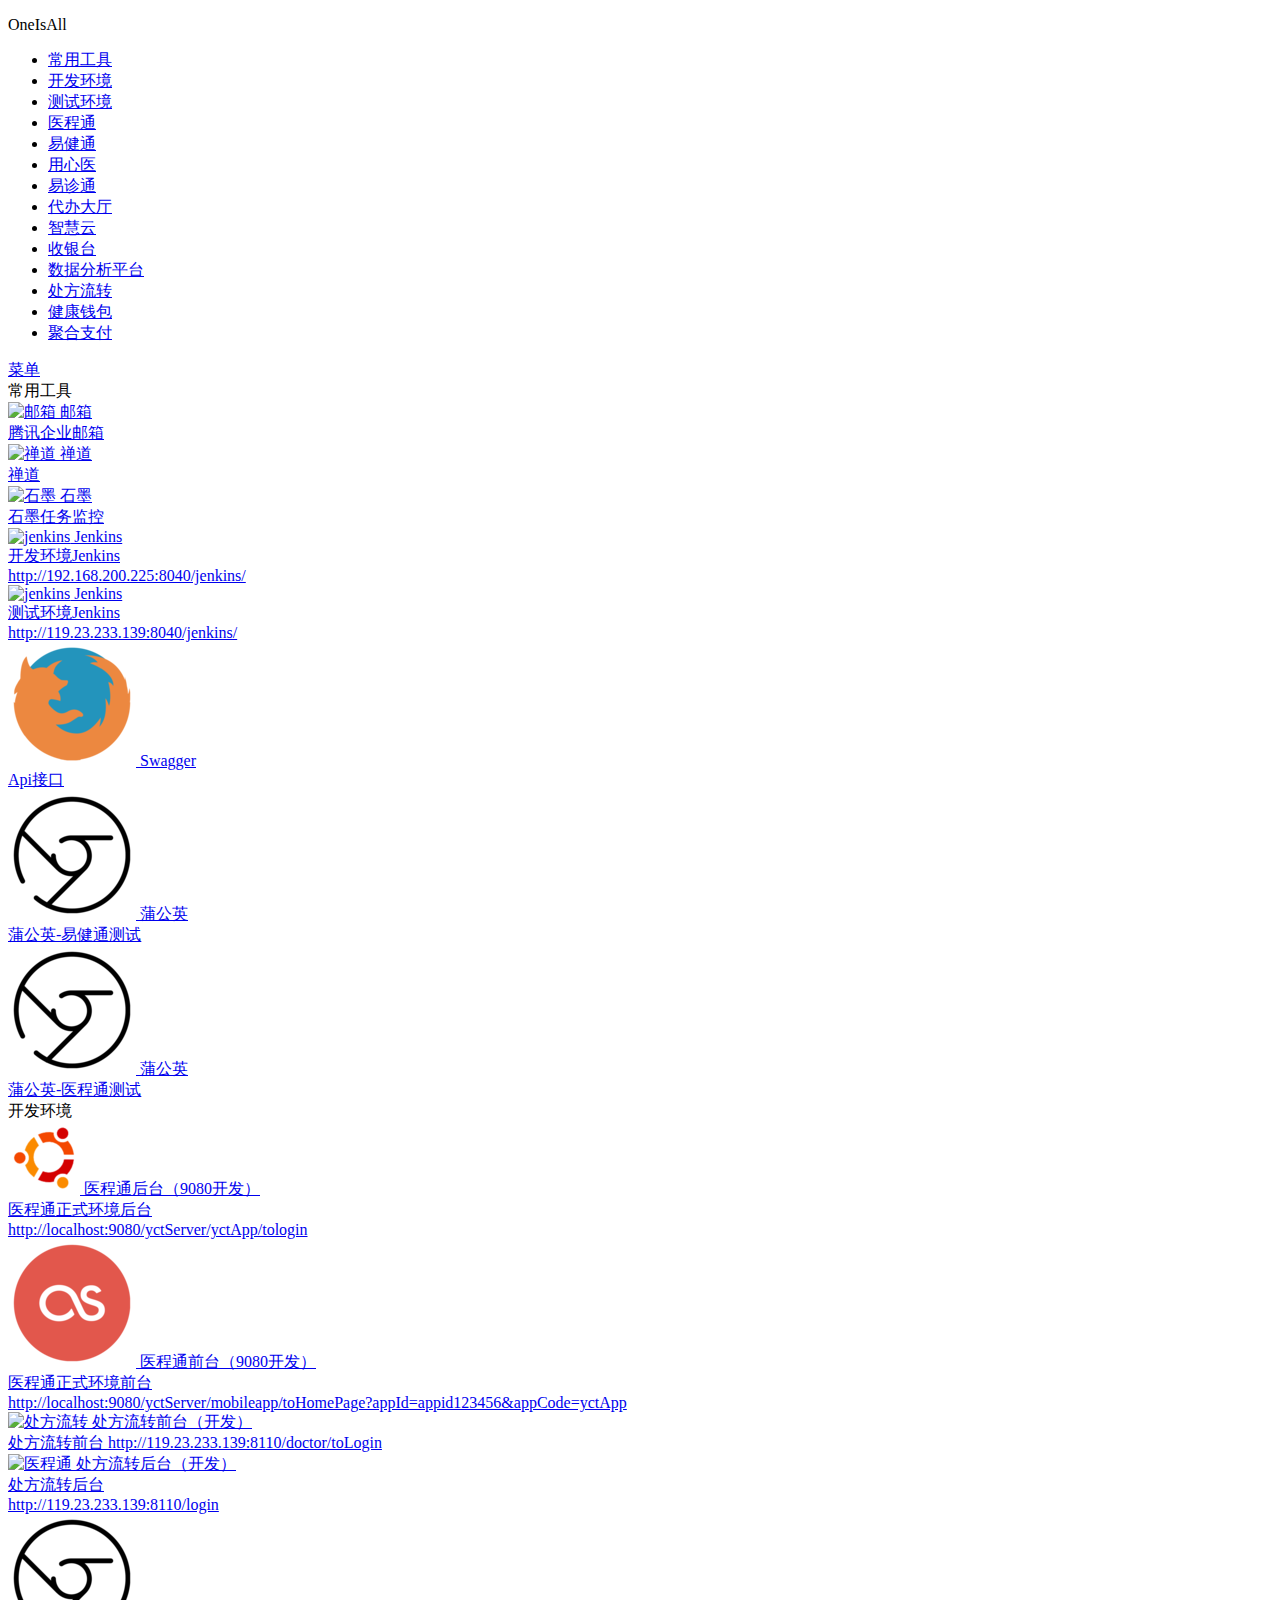
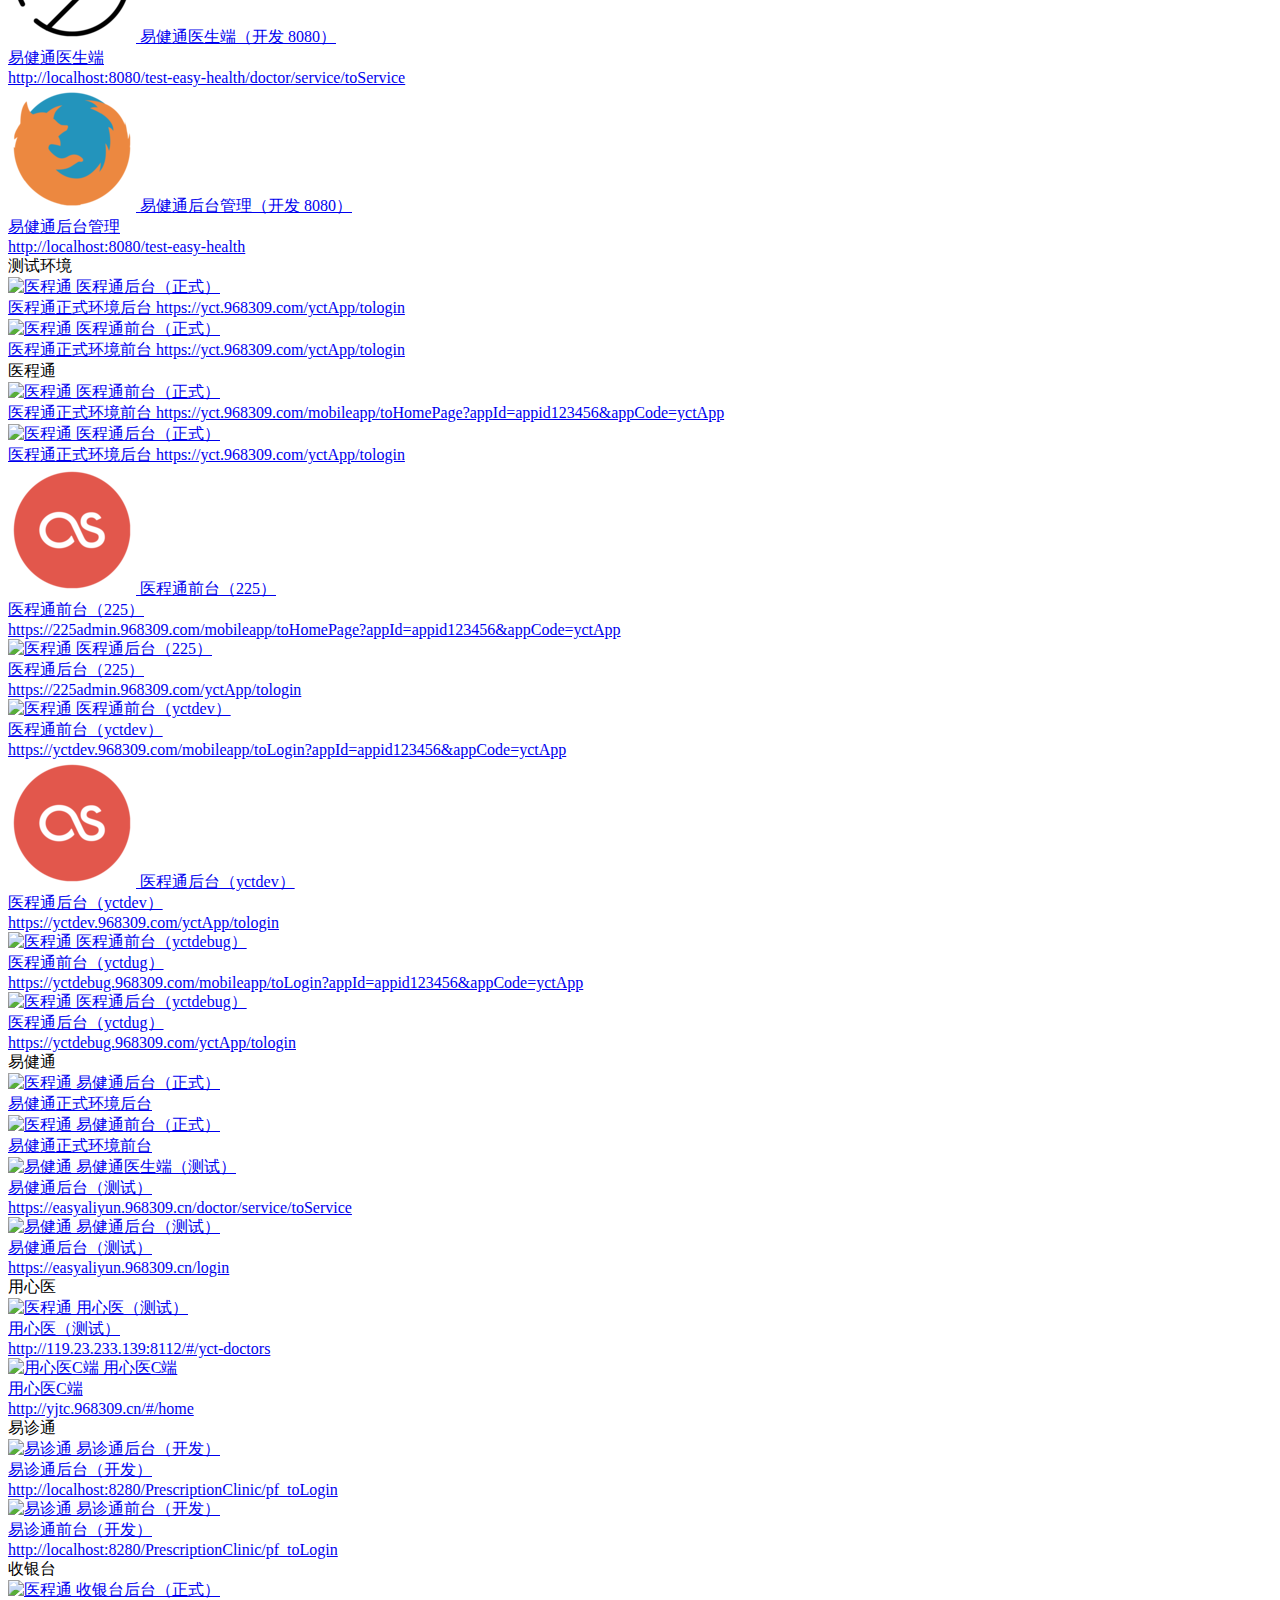
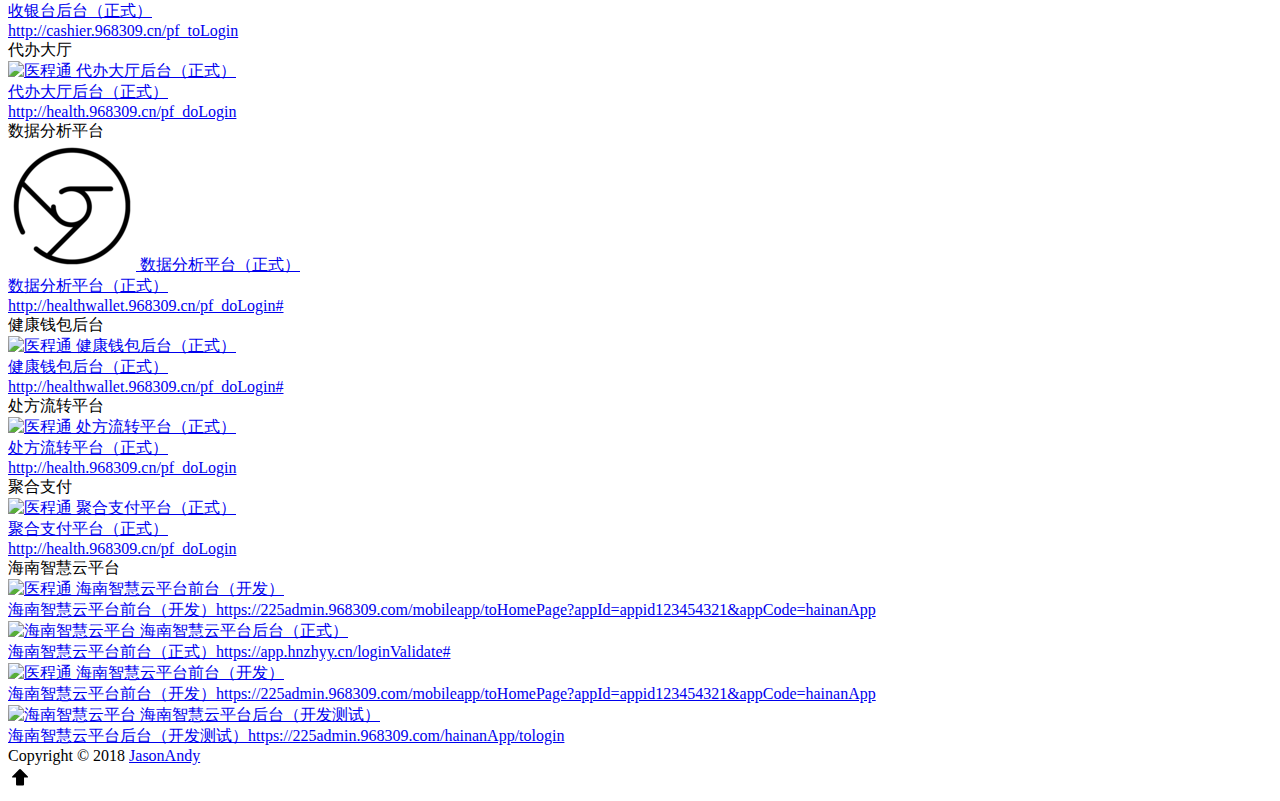
==== commit 83a1d43d: ":star:" ====
--- a/nav-page/sunshine-work/index.html
+++ b/nav-page/sunshine-work/index.html
@@ -32,9 +32,14 @@
                     <li><a href="#yct"><i class="iconfont icon-yunying"></i>医程通</a></li>
                     <li><a href="#yjt"><i class="iconfont icon-yunying"></i>易健通</a></li>
                     <li><a href="#yxy"><i class="iconfont icon-yunying"></i>用心医</a></li>
+                    <li><a href="#yzt"><i class="iconfont icon-yunying"></i>易诊通</a></li>
+                    <li><a href="#dbdt"><i class="iconfont icon-yunying"></i>代办大厅</a></li>
                     <li><a href="#hnzhypt"><i class="iconfont icon-yunying"></i>智慧云</a></li>
-                    <li><a href="#dbdt"><i class="iconfont icon-yunying"></i>代办大厅</a></li>
+                
+                    <li><a href="#syt"><i class="iconfont icon-yunying"></i>收银台</a></li>
+                    <li><a href="#sjfxpt"><i class="iconfont icon-yunying"></i>数据分析平台</a></li>
                     <li><a href="#cflzpt"><i class="iconfont icon-yunying"></i>处方流转</a></li>
+                    <li><a href="#jkqb"><i class="iconfont icon-yunying"></i>健康钱包</a></li>
                     <li><a href="#jhzf"><i class="iconfont icon-yunying"></i>聚合支付</a></li>
                     <!-- 开发学习工具博客类 -->
                   
@@ -132,9 +137,70 @@
                         <div><i class="iconfont icon-yunying"></i>开发环境</div>
                     </div>
                     <div>
+                        <a target="_blank" href="http://localhost:9080/yctServer/yctApp/tologin">
+                            <div class="item">
+                               <div class="logo"><img src="img/ubuntu.ico" alt="医程通"> 医程通后台（9080开发）</div>
+                                <div class="desc">医程通正式环境后台 </br> http://localhost:9080/yctServer/yctApp/tologin</div>
+                            </div>
+                        </a>
+                    </div>
+                    <div>
+                        <a target="_blank" href="http://localhost:9080/yctServer/mobileapp/toHomePage?appId=appid123456&appCode=yctApp">
+                            <div class="item">
+                               <div class="logo"><img src="img/lastfm.ico" alt="医程通"> 医程通前台（9080开发）</div>
+                                <div class="desc">医程通正式环境前台 </br> http://localhost:9080/yctServer/mobileapp/toHomePage?appId=appid123456&appCode=yctApp</div>
+                            </div>
+                        </a>
+                    </div>
+
+                    <!-- 处方流转开发环境 -->
+                    <div>
+                        <a target="_blank" href="http://119.23.233.139:8110/doctor/toLogin">
+                            <div class="item">
+                               <div class="logo"><img src="img/box.ico" alt="处方流转"> 处方流转前台（开发）</div>
+                                <div class="desc"> 处方流转前台 http://119.23.233.139:8110/doctor/toLogin</div>
+                            </div>
+                        </a>
+                    </div>
+                    <div>
+                        <a target="_blank" href="http://119.23.233.139:8110/login">
+                            <div class="item">
+                               <div class="logo"><img src="img/fangge.ico" alt="医程通"> 处方流转后台（开发）</div>
+                                <div class="desc">处方流转后台 </br>http://119.23.233.139:8110/login</div>
+                            </div>
+                        </a>
+                    </div>
+                    <!-- 易健通开发 -->
+                    <div>
+                        <a target="_blank" href="http://localhost:8080/test-easy-health/doctor/service/toService">
+                            <div class="item">
+                               <div class="logo"><img src="img/chrome.ico" alt="医程通"> 易健通医生端（开发 8080）</div>
+                                <div class="desc">易健通医生端 </br> http://localhost:8080/test-easy-health/doctor/service/toService</div>
+                            </div>
+                        </a>
+                    </div>
+                    <div>
+                        <a target="_blank" href="http://localhost:8080/test-easy-health">
+                            <div class="item">
+                               <div class="logo"><img src="img/firefox.ico" alt="医程通"> 易健通后台管理（开发 8080）</div>
+                                <div class="desc">易健通后台管理 </br>http://localhost:8080/test-easy-health</div>
+                            </div>
+                        </a>
+                    </div>
+                    
+                </div>
+
+               <!--  测试环境 -->
+                <div class="box">
+                    <a href="" name="test"></a>
+                    <div class="sub-category">
+                        <div><i class="iconfont icon-yunying"></i>测试环境</div>
+                    </div>
+                    <!-- 医程通测试环境 -->
+                    <div>
                         <a target="_blank" href="https://yct.968309.com/yctApp/tologin">
                             <div class="item">
-                               <div class="logo"><img src="img/ubuntu.ico" alt="医程通"> 医程通后台（开发）</div>
+                               <div class="logo"><img src="img/fcb.ico" alt="医程通"> 医程通后台（正式）</div>
                                 <div class="desc">医程通正式环境后台 https://yct.968309.com/yctApp/tologin</div>
                             </div>
                         </a>
@@ -142,48 +208,7 @@
                     <div>
                         <a target="_blank" href="https://yct.968309.com/yctApp/tologin">
                             <div class="item">
-                               <div class="logo"><img src="img/lastfm.ico" alt="医程通"> 医程通前台（开发）</div>
-                                <div class="desc">医程通正式环境前台 https://yct.968309.com/yctApp/tologin</div>
-                            </div>
-                        </a>
-                    </div>
-                    <div>
-                        <a target="_blank" href="http://119.23.233.139:8110/doctor/toLogin">
-                            <div class="item">
-                               <div class="logo"><img src="img/lastfm.ico" alt="医程通"> 易健通医生端（开发）</div>
-                                <div class="desc">易健通医生端 http://119.23.233.139:8110/doctor/toLogin</div>
-                            </div>
-                        </a>
-                    </div>
-                    <div>
-                        <a target="_blank" href="http://119.23.233.139:8110/login">
-                            <div class="item">
-                               <div class="logo"><img src="img/lastfm.ico" alt="医程通"> 易健通后台管理（开发）</div>
-                                <div class="desc">易健通后台管理 </br>http://119.23.233.139:8110/login</div>
-                            </div>
-                        </a>
-                    </div>
-                    
-                </div>
-
-               <!--  测试环境 -->
-                <div class="box">
-                    <a href="" name="test"></a>
-                    <div class="sub-category">
-                        <div><i class="iconfont icon-yunying"></i>测试环境</div>
-                    </div>
-                    <div>
-                        <a target="_blank" href="https://yct.968309.com/yctApp/tologin">
-                            <div class="item">
-                               <div class="logo"><img src="img/fcb.ico" alt="医程通"> 医程通后台（测试）</div>
-                                <div class="desc">医程通正式环境后台 https://yct.968309.com/yctApp/tologin</div>
-                            </div>
-                        </a>
-                    </div>
-                    <div>
-                        <a target="_blank" href="https://yct.968309.com/yctApp/tologin">
-                            <div class="item">
-                               <div class="logo"><img src="img/fly.ico" alt="医程通"> 医程通前台（测试）</div>
+                               <div class="logo"><img src="img/fangge.ico" alt="医程通"> 医程通前台（正式）</div>
                                 <div class="desc">医程通正式环境前台 https://yct.968309.com/yctApp/tologin</div>
                             </div>
                         </a>
@@ -197,6 +222,15 @@
                     <div class="sub-category">
                         <div><i class="iconfont icon-yunying"></i>医程通</div>
                     </div>
+                    <!-- 医程通正式环境-->
+                    <div>
+                        <a target="_blank" href="https://yct.968309.com/mobileapp/toHomePage?appId=appid123456&appCode=yctApp">
+                            <div class="item">
+                               <div class="logo"><img src="img/box.ico" alt="医程通"> 医程通前台（正式）</div>
+                                <div class="desc">医程通正式环境前台 https://yct.968309.com/mobileapp/toHomePage?appId=appid123456&appCode=yctApp</div>
+                            </div>
+                        </a>
+                    </div>
                     <div>
                         <a target="_blank" href="https://yct.968309.com/yctApp/tologin">
                             <div class="item">
@@ -205,14 +239,58 @@
                             </div>
                         </a>
                     </div>
-                    <div>
-                        <a target="_blank" href="https://yct.968309.com/yctApp/tologin">
-                            <div class="item">
-                               <div class="logo"><img src="img/fly.ico" alt="医程通"> 医程通前台（正式）</div>
-                                <div class="desc">医程通正式环境前台 https://yct.968309.com/yctApp/tologin</div>
-                            </div>
-                        </a>
-                    </div>
+                   <!--  225开发环境 -->
+                    <div>
+                        <a target="_blank" href="https://225admin.968309.com/mobileapp/toHomePage?appId=appid123456&appCode=yctApp">
+                            <div class="item">
+                               <div class="logo"><img src="img/lastfm.ico" alt="医程通"> 医程通前台（225）</div>
+                                <div class="desc">医程通前台（225） </br>https://225admin.968309.com/mobileapp/toHomePage?appId=appid123456&appCode=yctApp </div>
+                            </div>
+                        </a>
+                    </div>
+                    <div>
+                        <a target="_blank" href="https://225admin.968309.com/yctApp/tologin">
+                            <div class="item">
+                               <div class="logo"><img src="img/fangge.ico" alt="医程通"> 医程通后台（225）</div>
+                                <div class="desc">医程通后台（225） </br>https://225admin.968309.com/yctApp/tologin </div>
+                            </div>
+                        </a>
+                    </div>
+                    <!-- 测试环境 -->
+                    <div>
+                        <a target="_blank" href="https://yctdev.968309.com/mobileapp/toLogin?appId=appid123456&appCode=yctApp">
+                            <div class="item">
+                               <div class="logo"><img src="img/fcb.ico" alt="医程通"> 医程通前台（yctdev）</div>
+                                <div class="desc">医程通前台（yctdev） </br>https://yctdev.968309.com/mobileapp/toLogin?appId=appid123456&appCode=yctApp</div>
+                            </div>
+                        </a>
+                    </div>
+                    <div>
+                        <a target="_blank" href="https://yctdev.968309.com/yctApp/tologin">
+                            <div class="item">
+                               <div class="logo"><img src="img/lastfm.ico" alt="医程通"> 医程通后台（yctdev）</div>
+                                <div class="desc">医程通后台（yctdev） </br>https://yctdev.968309.com/yctApp/tologin </div>
+                            </div>
+                        </a>
+                    </div>
+                    <!-- 预生产 -->
+                    <div>
+                        <a target="_blank" href="https://yctdebug.968309.com/mobileapp/toLogin?appId=appid123456&appCode=yctApp">
+                            <div class="item">
+                               <div class="logo"><img src="img/box.ico" alt="医程通"> 医程通前台（yctdebug）</div>
+                                <div class="desc">医程通前台（yctdug） </br>https://yctdebug.968309.com/mobileapp/toLogin?appId=appid123456&appCode=yctApp</div>
+                            </div>
+                        </a>
+                    </div>
+                    <div>
+                        <a target="_blank" href="https://yctdebug.968309.com/yctApp/tologin">
+                            <div class="item">
+                               <div class="logo"><img src="img/fly.ico" alt="医程通"> 医程通后台（yctdebug）</div>
+                                <div class="desc">医程通后台（yctdug） </br>https://yctdebug.968309.com/yctApp/tologin </div>
+                            </div>
+                        </a>
+                    </div>
+                    
                 </div>
 
 
@@ -222,6 +300,7 @@
                     <div class="sub-category">
                         <div><i class="iconfont icon-yunying"></i>易健通</div>
                     </div>
+                    <!-- 易健通正式环境 -->
                     <div>
                         <a target="_blank" href="https://yct.968309.com/yctApp/tologin">
                             <div class="item">
@@ -238,6 +317,7 @@
                             </div>
                         </a>
                     </div>
+                    <!-- 易健通测试 -->
                     <div>
                         <a target="_blank" href="https://easyaliyun.968309.cn/doctor/service/toService">
                             <div class="item">
@@ -264,10 +344,10 @@
                         <div><i class="iconfont icon-yunying"></i>用心医</div>
                     </div>
                     <div>
-                        <a target="_blank" href="https://yct.968309.com/yctApp/tologin">
-                            <div class="item">
-                               <div class="logo"><img src="img/fly.ico" alt="医程通"> 易健通后台（正式）</div>
-                                <div class="desc"> 易健通正式环境后台</div>
+                        <a target="_blank" href="http://119.23.233.139:8112/#/yct-doctors?id=b59b5c653d5b45cb93b935e6fc5f3b30&account=18688409475&host=225admin.968309.com&cityCode=440100&cityName=">
+                            <div class="item">
+                               <div class="logo"><img src="img/box.ico" alt="医程通"> 用心医（测试）</div>
+                                <div class="desc"> 用心医（测试）</br>http://119.23.233.139:8112/#/yct-doctors</div>
                             </div>
                         </a>
                     </div>
@@ -280,6 +360,49 @@
                         </a>
                     </div>
                 </div>
+
+
+                <!-- 易诊通 -->
+                <div class="box">
+                    <a href="" name="dbdt"></a>
+                    <div class="sub-category">
+                        <div><i class="iconfont icon-yunying"></i>易诊通</div>
+                    </div>
+                    <div>
+                        <a target="_blank" href="http://localhost:8280/PrescriptionClinic/pf_toLogin">
+                            <div class="item">
+                               <div class="logo"><img src="img/fcb.ico" alt="易诊通"> 易诊通后台（开发）</div>
+                                <div class="desc"> 易诊通后台（开发） </br>http://localhost:8280/PrescriptionClinic/pf_toLogin</div>
+                            </div>
+                        </a>
+                    </div>
+                    <div>
+                        <a target="_blank" href="http://localhost:8280/PrescriptionClinic/pf_toLogin">
+                            <div class="item">
+                               <div class="logo"><img src="img/fcb.ico" alt="易诊通"> 易诊通前台（开发）</div>
+                                <div class="desc"> 易诊通前台（开发） </br>http://localhost:8280/PrescriptionClinic/pf_toLogin</div>
+                            </div>
+                        </a>
+                    </div>
+                </div>
+
+
+                 <!-- 收银台 -->
+                <div class="box">
+                    <a href="" name="syt"></a>
+                    <div class="sub-category">
+                        <div><i class="iconfont icon-yunying"></i> 收银台</div>
+                    </div>
+                    <div>
+                        <a target="_blank" href="http://cashier.968309.cn/pf_toLogin">
+                            <div class="item">
+                               <div class="logo"><img src="img/fcb.ico" alt="医程通"> 收银台后台（正式）</div>
+                                <div class="desc"> 收银台后台（正式） </br>http://cashier.968309.cn/pf_toLogin</div>
+                            </div>
+                        </a>
+                    </div>
+                </div>
+
                 <!-- 代办大厅 -->
                 <div class="box">
                     <a href="" name="dbdt"></a>
@@ -296,6 +419,39 @@
                     </div>
                 </div>
 
+                 <!-- 数据分析平台 -->
+                <div class="box">
+                    <a href="" name="sjfxpt"></a>
+                    <div class="sub-category">
+                        <div><i class="iconfont icon-yunying"></i>数据分析平台</div>
+                    </div>
+                    <div>
+                        <a target="_blank" href="http://healthwallet.968309.cn/pf_doLogin#">
+                            <div class="item">
+                               <div class="logo"><img src="img/chrome.ico" alt="医程通"> 数据分析平台（正式）</div>
+                                <div class="desc"> 数据分析平台（正式） </br>http://healthwallet.968309.cn/pf_doLogin#</div>
+                            </div>
+                        </a>
+                    </div>
+                </div>
+
+                <!-- 健康钱包后台 -->
+                <div class="box">
+                    <a href="" name="jkqb"></a>
+                    <div class="sub-category">
+                        <div><i class="iconfont icon-yunying"></i>健康钱包后台</div>
+                    </div>
+                    <div>
+                        <a target="_blank" href="http://healthwallet.968309.cn/pf_doLogin#">
+                            <div class="item">
+                               <div class="logo"><img src="img/fangge.ico" alt="医程通"> 健康钱包后台（正式）</div>
+                                <div class="desc"> 健康钱包后台（正式） </br>http://healthwallet.968309.cn/pf_doLogin#</div>
+                            </div>
+                        </a>
+                    </div>
+                </div>
+
+
                  <!-- 处方流转平台 -->
                 <div class="box">
                     <a href="" name="cflzpt"></a>
@@ -343,10 +499,27 @@
                         </a>
                     </div>
                      <div>
+                        <a target="_blank" href="https://app.hnzhyy.cn/loginValidate">
+                            <div class="item">
+                               <div class="logo"><img src="img/fly.ico" alt="海南智慧云平台"> 海南智慧云平台后台（正式）</div>
+                                <div class="desc"> 海南智慧云平台前台（正式）https://app.hnzhyy.cn/loginValidate# </div>
+                            </div>
+                        </a>
+                    </div>
+
+                    <div>
+                        <a target="_blank" href="https://225admin.968309.com/mobileapp/toHomePage?appId=appid123454321&appCode=hainanApp">
+                            <div class="item">
+                               <div class="logo"><img src="img/fangge.ico" alt="医程通"> 海南智慧云平台前台（开发）</div>
+                                <div class="desc"> 海南智慧云平台前台（开发）https://225admin.968309.com/mobileapp/toHomePage?appId=appid123454321&appCode=hainanApp</div>
+                            </div>
+                        </a>
+                    </div>
+                     <div>
                         <a target="_blank" href="https://225admin.968309.com/hainanApp/tologin">
                             <div class="item">
-                               <div class="logo"><img src="img/fly.ico" alt="海南智慧云平台"> 海南智慧云平台后台（开发）</div>
-                                <div class="desc"> 海南智慧云平台前台（开发）https://225admin.968309.com/hainanApp/tologin </div>
+                               <div class="logo"><img src="img/fly.ico" alt="海南智慧云平台"> 海南智慧云平台后台（开发测试）</div>
+                                <div class="desc"> 海南智慧云平台后台（开发测试）https://225admin.968309.com/hainanApp/tologin</div>
                             </div>
                         </a>
                     </div>
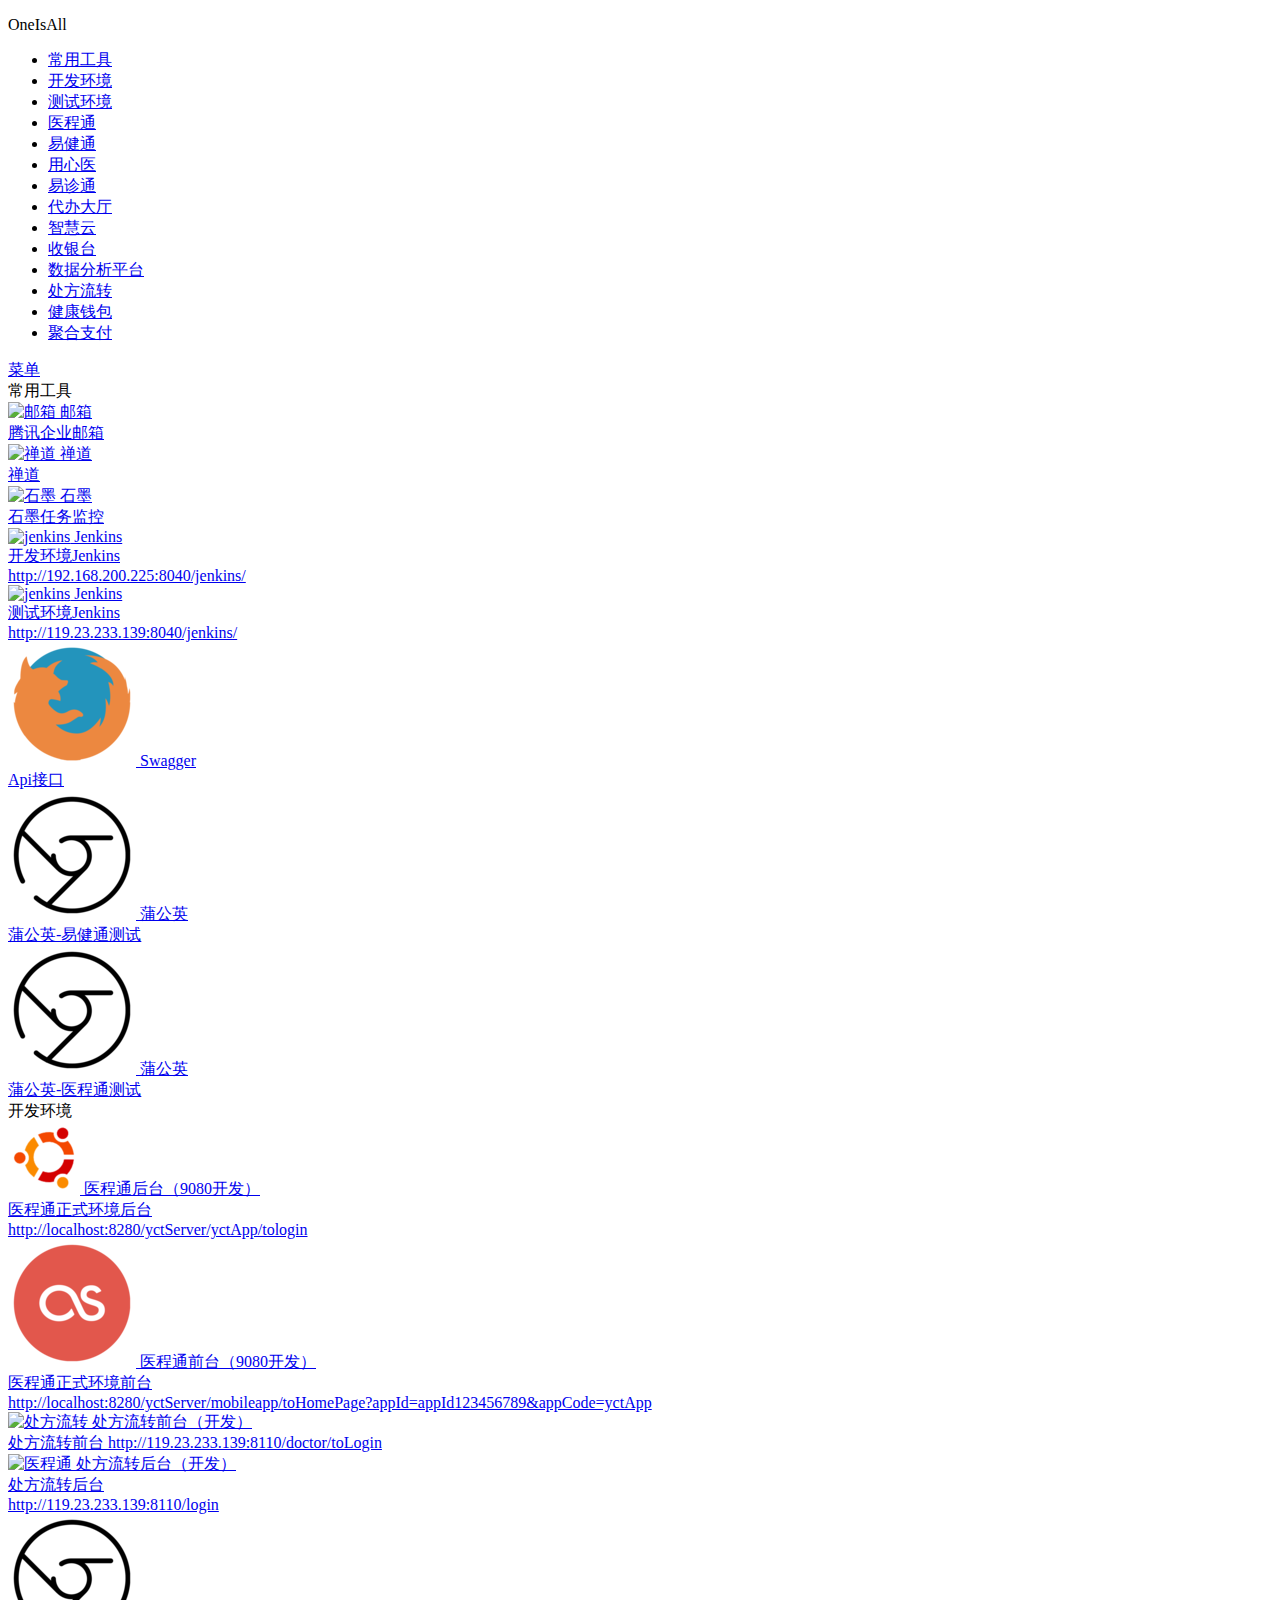
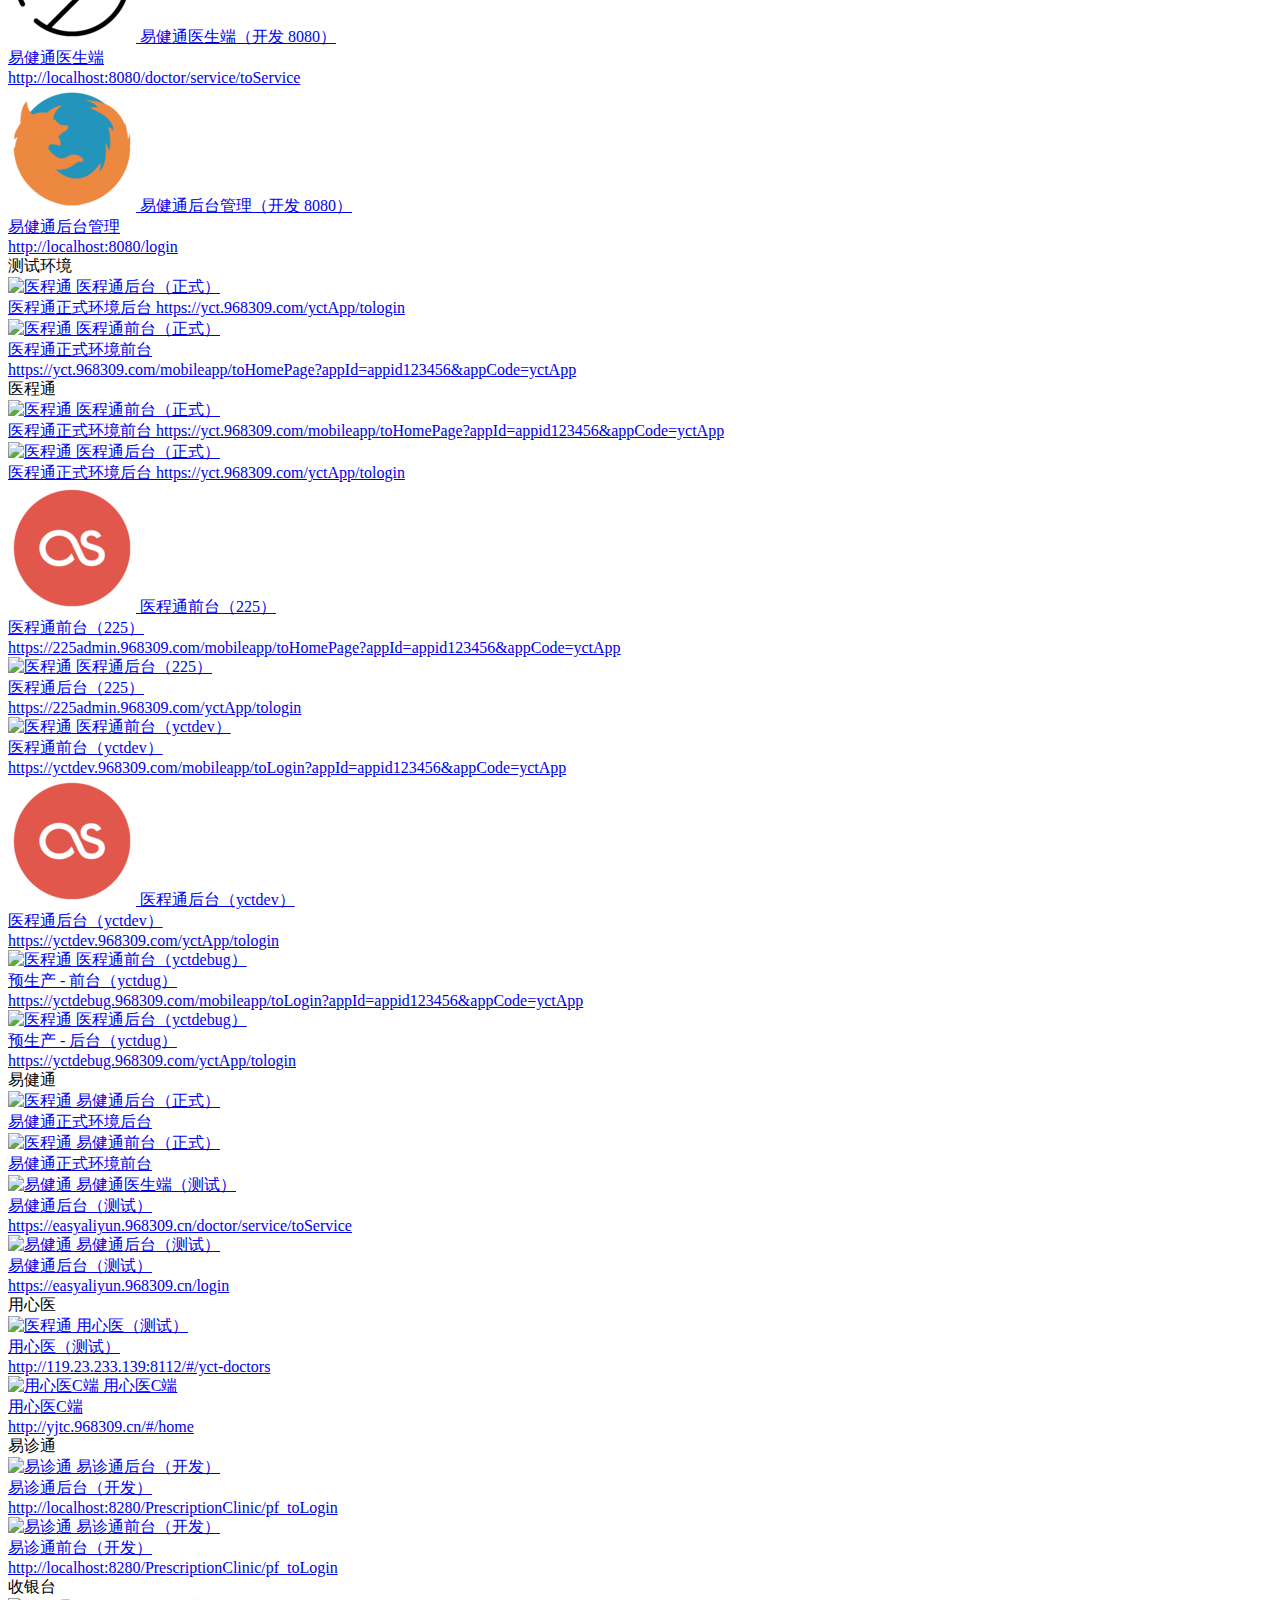
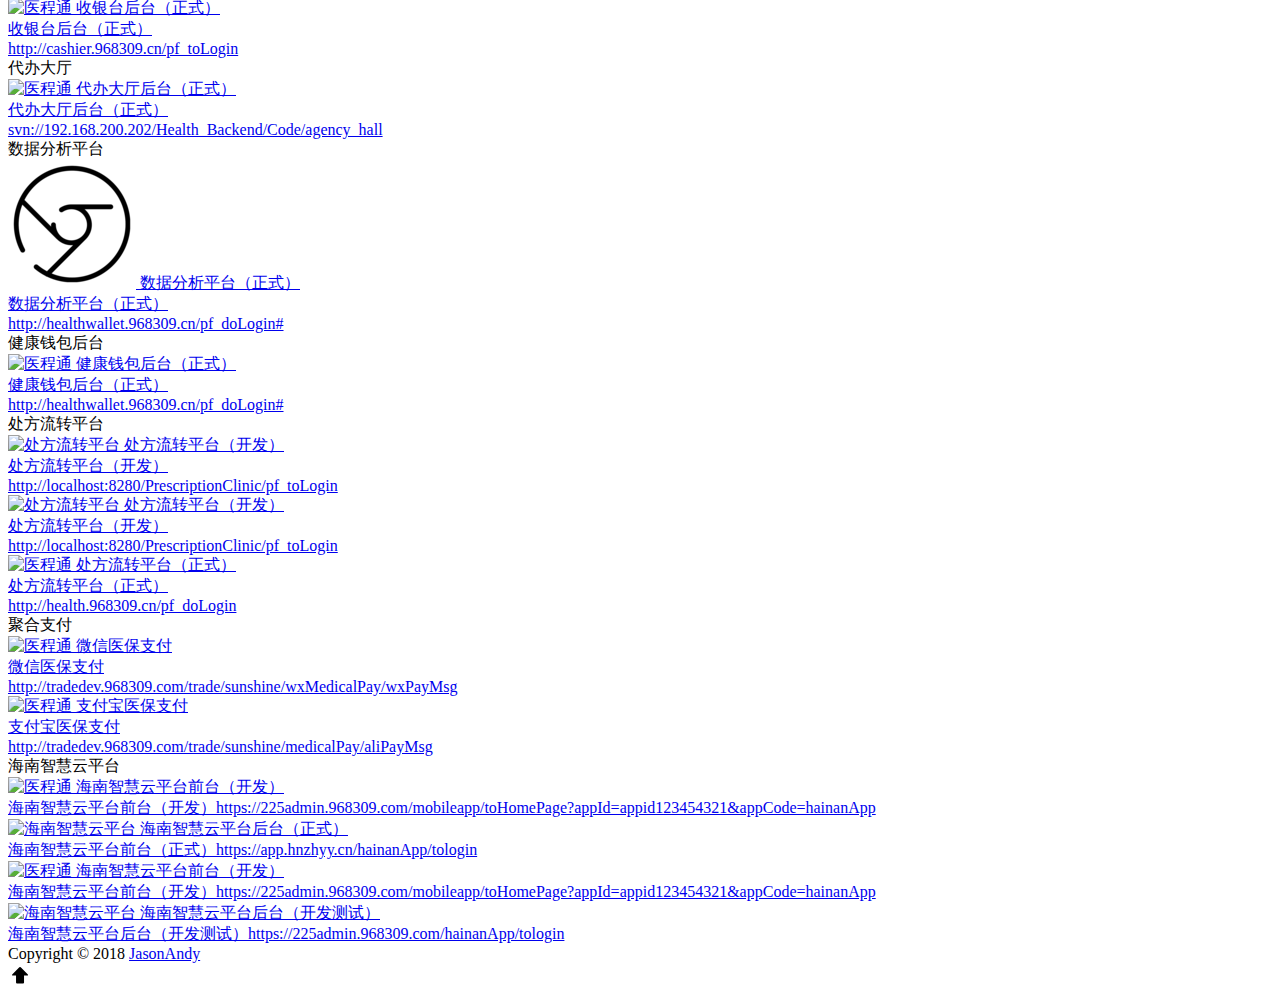
==== commit d7c05351: ":tada:" ====
--- a/nav-page/sunshine-work/index.html
+++ b/nav-page/sunshine-work/index.html
@@ -47,25 +47,6 @@
                 </ul>
             </nav>
         </aside>
-        <!-- 主页面的选择条   section -->
-   <!-- <section class="main">
-            <div id="mainContent">
-                <div id="menu"><a href="#"></a></div>
-                <div class="box">
-                    <a href="#" name="bbs"></a>
-                    <div class="sub-category">
-                        <div><i class="iconfont icon-shequ"></i>WorkSpace</div>
-                        <div>
-                        <a target="_blank" href="http://blog.csdn.net/">
-                            <div class="item">
-                                <div class="logo"><img src="img/csdn.ico" alt="CNDS"> CNDS</div>
-                                <div class="desc">中国最大的IT社区和服务平台</div>
-                            </div>
-                        </a>
-                    </div>
-                </div>
-            </div>
-        </section> -->
 
         <section class="main">
             <div id="mainContent">
@@ -137,18 +118,18 @@
                         <div><i class="iconfont icon-yunying"></i>开发环境</div>
                     </div>
                     <div>
-                        <a target="_blank" href="http://localhost:9080/yctServer/yctApp/tologin">
+                        <a target="_blank" href="http://localhost:8280/yctServer/yctApp/tologin">
                             <div class="item">
                                <div class="logo"><img src="img/ubuntu.ico" alt="医程通"> 医程通后台（9080开发）</div>
-                                <div class="desc">医程通正式环境后台 </br> http://localhost:9080/yctServer/yctApp/tologin</div>
-                            </div>
-                        </a>
-                    </div>
-                    <div>
-                        <a target="_blank" href="http://localhost:9080/yctServer/mobileapp/toHomePage?appId=appid123456&appCode=yctApp">
+                                <div class="desc">医程通正式环境后台 </br> http://localhost:8280/yctServer/yctApp/tologin</div>
+                            </div>
+                        </a>
+                    </div>
+                    <div>
+                        <a target="_blank" href="http://localhost:8280/yctServer/mobileapp/toHomePage?appId=appId123456789&appCode=yctApp">
                             <div class="item">
                                <div class="logo"><img src="img/lastfm.ico" alt="医程通"> 医程通前台（9080开发）</div>
-                                <div class="desc">医程通正式环境前台 </br> http://localhost:9080/yctServer/mobileapp/toHomePage?appId=appid123456&appCode=yctApp</div>
+                                <div class="desc">医程通正式环境前台 </br> http://localhost:8280/yctServer/mobileapp/toHomePage?appId=appId123456789&appCode=yctApp</div>
                             </div>
                         </a>
                     </div>
@@ -170,20 +151,21 @@
                             </div>
                         </a>
                     </div>
+					
                     <!-- 易健通开发 -->
                     <div>
-                        <a target="_blank" href="http://localhost:8080/test-easy-health/doctor/service/toService">
+                        <a target="_blank" href="http://localhost:8080/doctor/service/toService">
                             <div class="item">
                                <div class="logo"><img src="img/chrome.ico" alt="医程通"> 易健通医生端（开发 8080）</div>
-                                <div class="desc">易健通医生端 </br> http://localhost:8080/test-easy-health/doctor/service/toService</div>
-                            </div>
-                        </a>
-                    </div>
-                    <div>
-                        <a target="_blank" href="http://localhost:8080/test-easy-health">
+                                <div class="desc">易健通医生端 </br> http://localhost:8080/doctor/service/toService</div>
+                            </div>
+                        </a>
+                    </div>
+                    <div>
+                        <a target="_blank" href="http://localhost:8080/login">
                             <div class="item">
                                <div class="logo"><img src="img/firefox.ico" alt="医程通"> 易健通后台管理（开发 8080）</div>
-                                <div class="desc">易健通后台管理 </br>http://localhost:8080/test-easy-health</div>
+                                <div class="desc">易健通后台管理 </br>http://localhost:8080/login</div>
                             </div>
                         </a>
                     </div>
@@ -206,10 +188,10 @@
                         </a>
                     </div>
                     <div>
-                        <a target="_blank" href="https://yct.968309.com/yctApp/tologin">
+                        <a target="_blank" href="https://yct.968309.com/mobileapp/toHomePage?appId=appid123456&appCode=yctApp">
                             <div class="item">
                                <div class="logo"><img src="img/fangge.ico" alt="医程通"> 医程通前台（正式）</div>
-                                <div class="desc">医程通正式环境前台 https://yct.968309.com/yctApp/tologin</div>
+                                <div class="desc">医程通正式环境前台</br> https://yct.968309.com/mobileapp/toHomePage?appId=appid123456&appCode=yctApp</div>
                             </div>
                         </a>
                     </div>
@@ -239,7 +221,7 @@
                             </div>
                         </a>
                     </div>
-                   <!--  225开发环境 -->
+                   <!--  225开发环境   测试环境 139 -->
                     <div>
                         <a target="_blank" href="https://225admin.968309.com/mobileapp/toHomePage?appId=appid123456&appCode=yctApp">
                             <div class="item">
@@ -256,7 +238,7 @@
                             </div>
                         </a>
                     </div>
-                    <!-- 测试环境 -->
+                    <!-- 开发环境 -->
                     <div>
                         <a target="_blank" href="https://yctdev.968309.com/mobileapp/toLogin?appId=appid123456&appCode=yctApp">
                             <div class="item">
@@ -278,7 +260,7 @@
                         <a target="_blank" href="https://yctdebug.968309.com/mobileapp/toLogin?appId=appid123456&appCode=yctApp">
                             <div class="item">
                                <div class="logo"><img src="img/box.ico" alt="医程通"> 医程通前台（yctdebug）</div>
-                                <div class="desc">医程通前台（yctdug） </br>https://yctdebug.968309.com/mobileapp/toLogin?appId=appid123456&appCode=yctApp</div>
+                                <div class="desc">预生产 - 前台（yctdug） </br>https://yctdebug.968309.com/mobileapp/toLogin?appId=appid123456&appCode=yctApp</div>
                             </div>
                         </a>
                     </div>
@@ -286,13 +268,11 @@
                         <a target="_blank" href="https://yctdebug.968309.com/yctApp/tologin">
                             <div class="item">
                                <div class="logo"><img src="img/fly.ico" alt="医程通"> 医程通后台（yctdebug）</div>
-                                <div class="desc">医程通后台（yctdug） </br>https://yctdebug.968309.com/yctApp/tologin </div>
-                            </div>
-                        </a>
-                    </div>
-                    
-                </div>
-
+                                <div class="desc">预生产 - 后台（yctdug） </br>https://yctdebug.968309.com/yctApp/tologin </div>
+                            </div>
+                        </a>
+                    </div>
+                </div>
 
                 <!-- 易健通 -->
                 <div class="box">
@@ -413,7 +393,7 @@
                         <a target="_blank" href="http://health.968309.cn/pf_doLogin#">
                             <div class="item">
                                <div class="logo"><img src="img/box.ico" alt="医程通"> 代办大厅后台（正式）</div>
-                                <div class="desc"> 代办大厅后台（正式） </br>http://health.968309.cn/pf_doLogin</div>
+                                <div class="desc"> 代办大厅后台（正式） </br>svn://192.168.200.202/Health_Backend/Code/agency_hall </div>
                             </div>
                         </a>
                     </div>
@@ -459,6 +439,22 @@
                         <div><i class="iconfont icon-yunying"></i>处方流转平台</div>
                     </div>
                     <div>
+                        <a target="_blank" href="http://localhost:8280/PrescriptionClinic/pf_toLogin">
+                            <div class="item">
+                               <div class="logo"><img src="img/fcb.ico" alt="处方流转平台"> 处方流转平台（开发）</div>
+                                <div class="desc"> 处方流转平台（开发） </br>http://localhost:8280/PrescriptionClinic/pf_toLogin</div>
+                            </div>
+                        </a>
+                    </div>
+                    <div>
+                        <a target="_blank" href="http://localhost:8280/PrescriptionClinic/pf_toLogin">
+                            <div class="item">
+                               <div class="logo"><img src="img/fcb.ico" alt="处方流转平台"> 处方流转平台（开发）</div>
+                                <div class="desc"> 处方流转平台（开发） </br>http://localhost:8280/PrescriptionClinic/pf_toLogin</div>
+                            </div>
+                        </a>
+                    </div>
+                    <div>
                         <a target="_blank" href="http://health.968309.cn/pf_doLogin#">
                             <div class="item">
                                <div class="logo"><img src="img/fcb.ico" alt="医程通"> 处方流转平台（正式）</div>
@@ -475,10 +471,18 @@
                         <div><i class="iconfont icon-yunying"></i>聚合支付</div>
                     </div>
                     <div>
-                        <a target="_blank" href="http://health.968309.cn/pf_doLogin#">
-                            <div class="item">
-                               <div class="logo"><img src="img/fcb.ico" alt="医程通"> 聚合支付平台（正式）</div>
-                                <div class="desc"> 聚合支付平台（正式） </br>http://health.968309.cn/pf_doLogin </div>
+                        <a target="_blank" href="http://tradedev.968309.com/trade/sunshine/wxMedicalPay/wxPayMsg ">
+                            <div class="item">
+                               <div class="logo"><img src="img/fcb.ico" alt="医程通"> 微信医保支付</div>
+                                <div class="desc"> 微信医保支付 </br>http://tradedev.968309.com/trade/sunshine/wxMedicalPay/wxPayMsg  </div>
+                            </div>
+                        </a>
+                    </div>
+					 <div>
+                        <a target="_blank" href="http://tradedev.968309.com/trade/sunshine/wxMedicalPay/wxPayMsg ">
+                            <div class="item">
+                               <div class="logo"><img src="img/fcb.ico" alt="医程通"> 支付宝医保支付</div>
+                                <div class="desc"> 支付宝医保支付 </br>http://tradedev.968309.com/trade/sunshine/medicalPay/aliPayMsg</div>
                             </div>
                         </a>
                     </div>
@@ -499,10 +503,10 @@
                         </a>
                     </div>
                      <div>
-                        <a target="_blank" href="https://app.hnzhyy.cn/loginValidate">
+                        <a target="_blank" href="https://app.hnzhyy.cn/hainanApp/tologin">
                             <div class="item">
                                <div class="logo"><img src="img/fly.ico" alt="海南智慧云平台"> 海南智慧云平台后台（正式）</div>
-                                <div class="desc"> 海南智慧云平台前台（正式）https://app.hnzhyy.cn/loginValidate# </div>
+                                <div class="desc"> 海南智慧云平台前台（正式）https://app.hnzhyy.cn/hainanApp/tologin </div>
                             </div>
                         </a>
                     </div>
